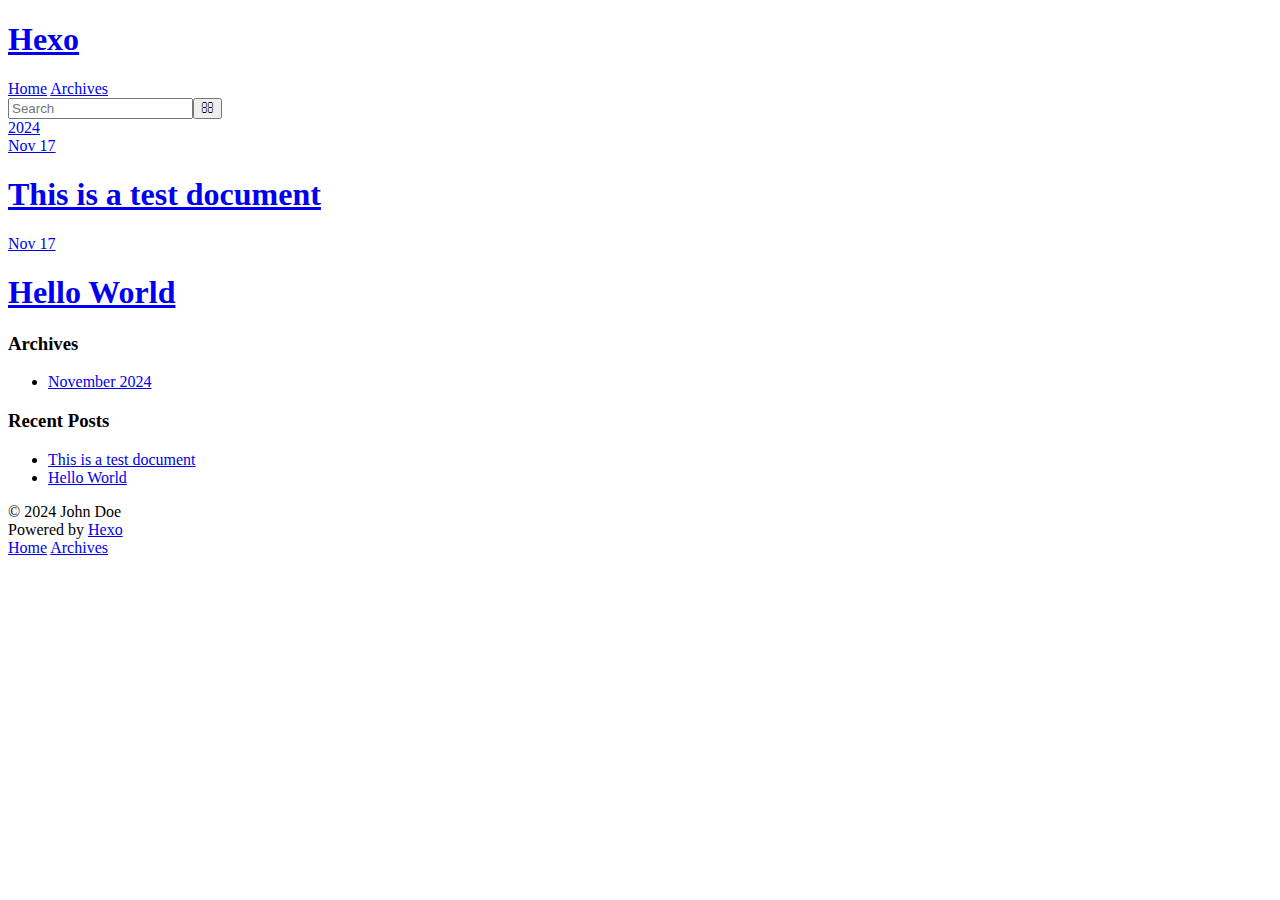
==== archives/index.html @ 06696c55 "Site updated: 2024-11-17 13:00:18" ====
<!DOCTYPE html>
<html>
<head>
  <meta charset="utf-8">
  
  
  <title>Archives | Hexo</title>
  <meta name="viewport" content="width=device-width, initial-scale=1, shrink-to-fit=no">
  <meta property="og:type" content="website">
<meta property="og:title" content="Hexo">
<meta property="og:url" content="https://wsyhkkl00.github.io/archives/index.html">
<meta property="og:site_name" content="Hexo">
<meta property="og:locale" content="en_US">
<meta property="article:author" content="John Doe">
<meta name="twitter:card" content="summary">
  
    <link rel="alternate" href="/atom.xml" title="Hexo" type="application/atom+xml">
  
  
    <link rel="shortcut icon" href="/favicon.png">
  
  
  
<link rel="stylesheet" href="/css/style.css">

  
    
<link rel="stylesheet" href="/fancybox/jquery.fancybox.min.css">

  
  
<meta name="generator" content="Hexo 7.3.0"></head>

<body>
  <div id="container">
    <div id="wrap">
      <header id="header">
  <div id="banner"></div>
  <div id="header-outer" class="outer">
    <div id="header-title" class="inner">
      <h1 id="logo-wrap">
        <a href="/" id="logo">Hexo</a>
      </h1>
      
    </div>
    <div id="header-inner" class="inner">
      <nav id="main-nav">
        <a id="main-nav-toggle" class="nav-icon"><span class="fa fa-bars"></span></a>
        
          <a class="main-nav-link" href="/">Home</a>
        
          <a class="main-nav-link" href="/archives">Archives</a>
        
      </nav>
      <nav id="sub-nav">
        
        
          <a class="nav-icon" href="/atom.xml" title="RSS Feed"><span class="fa fa-rss"></span></a>
        
        <a class="nav-icon nav-search-btn" title="Search"><span class="fa fa-search"></span></a>
      </nav>
      <div id="search-form-wrap">
        <form action="//google.com/search" method="get" accept-charset="UTF-8" class="search-form"><input type="search" name="q" class="search-form-input" placeholder="Search"><button type="submit" class="search-form-submit">&#xF002;</button><input type="hidden" name="sitesearch" value="https://Wsyhkkl00.github.io"></form>
      </div>
    </div>
  </div>
</header>

      <div class="outer">
        <section id="main">
  
  
    
    
      
      
      <section class="archives-wrap">
        <div class="archive-year-wrap">
          <a href="/archives/2024" class="archive-year">2024</a>
        </div>
        <div class="archives">
    
    <article class="archive-article archive-type-post">
  <div class="archive-article-inner">
    <header class="archive-article-header">
      <a href="/2024/11/17/This-is-a-test-document/" class="archive-article-date">
  <time class="dt-published" datetime="2024-11-17T04:58:12.000Z" itemprop="datePublished">Nov 17</time>
</a>
      
  
    <h1 itemprop="name">
      <a class="archive-article-title" href="/2024/11/17/This-is-a-test-document/">This is a test document</a>
    </h1>
  

    </header>
  </div>
</article>
  
    
    
    <article class="archive-article archive-type-post">
  <div class="archive-article-inner">
    <header class="archive-article-header">
      <a href="/2024/11/17/hello-world/" class="archive-article-date">
  <time class="dt-published" datetime="2024-11-16T16:50:48.300Z" itemprop="datePublished">Nov 17</time>
</a>
      
  
    <h1 itemprop="name">
      <a class="archive-article-title" href="/2024/11/17/hello-world/">Hello World</a>
    </h1>
  

    </header>
  </div>
</article>
  
  
    </div></section>
  


</section>
        
          <aside id="sidebar">
  
    

  
    

  
    
  
    
  <div class="widget-wrap">
    <h3 class="widget-title">Archives</h3>
    <div class="widget">
      <ul class="archive-list"><li class="archive-list-item"><a class="archive-list-link" href="/archives/2024/11/">November 2024</a></li></ul>
    </div>
  </div>


  
    
  <div class="widget-wrap">
    <h3 class="widget-title">Recent Posts</h3>
    <div class="widget">
      <ul>
        
          <li>
            <a href="/2024/11/17/This-is-a-test-document/">This is a test document</a>
          </li>
        
          <li>
            <a href="/2024/11/17/hello-world/">Hello World</a>
          </li>
        
      </ul>
    </div>
  </div>

  
</aside>
        
      </div>
      <footer id="footer">
  
  <div class="outer">
    <div id="footer-info" class="inner">
      
      &copy; 2024 John Doe<br>
      Powered by <a href="https://hexo.io/" target="_blank">Hexo</a>
    </div>
  </div>
</footer>

    </div>
    <nav id="mobile-nav">
  
    <a href="/" class="mobile-nav-link">Home</a>
  
    <a href="/archives" class="mobile-nav-link">Archives</a>
  
</nav>
    


<script src="/js/jquery-3.6.4.min.js"></script>



  
<script src="/fancybox/jquery.fancybox.min.js"></script>




<script src="/js/script.js"></script>





  </div>
</body>
</html>
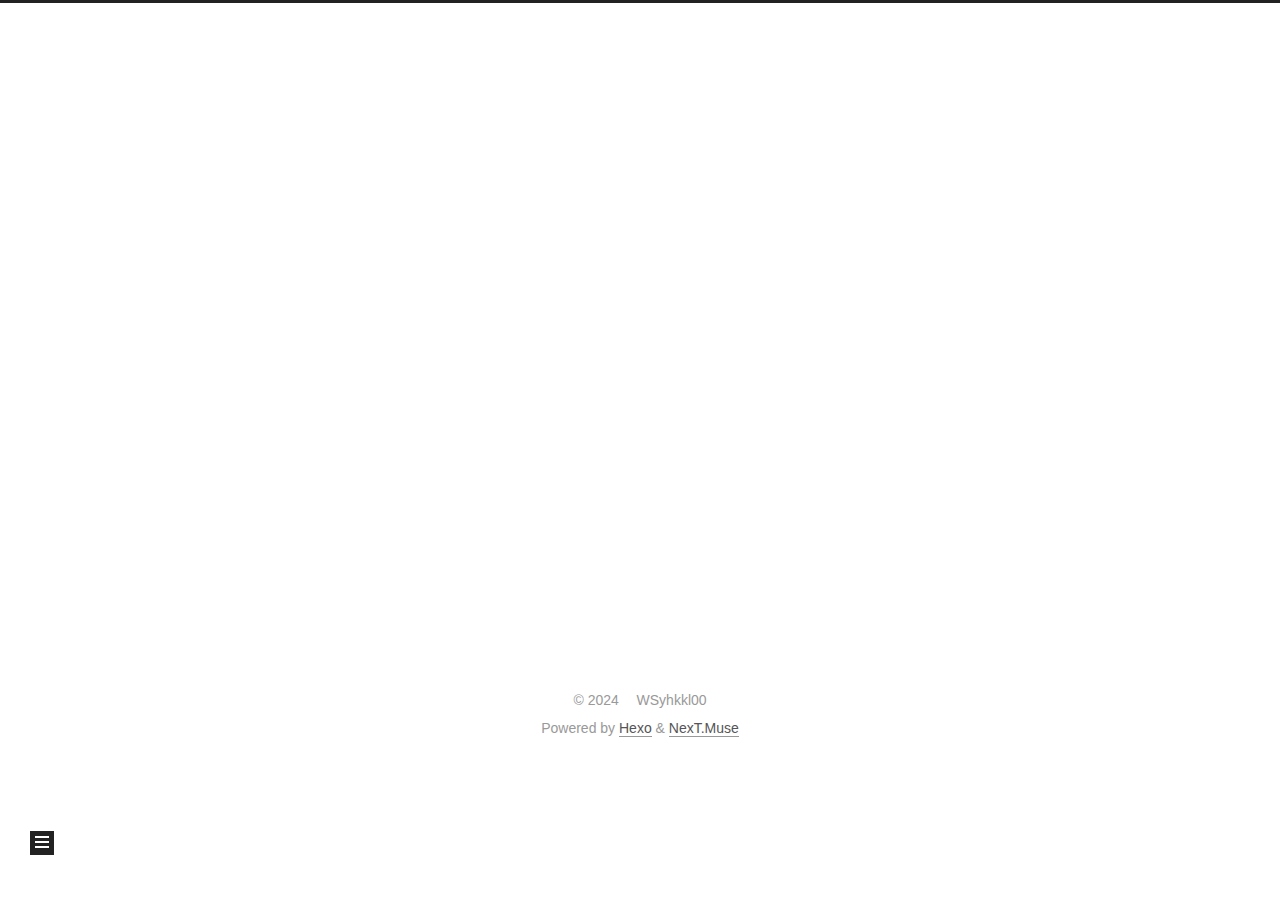
==== commit 8819ba99: "Site updated: 2024-11-17 13:47:41" ====
--- a/archives/index.html
+++ b/archives/index.html
@@ -1,208 +1,360 @@
 <!DOCTYPE html>
-<html>
+<html lang="en">
 <head>
-  <meta charset="utf-8">
-  
-  
-  <title>Archives | Hexo</title>
-  <meta name="viewport" content="width=device-width, initial-scale=1, shrink-to-fit=no">
+  <meta charset="UTF-8">
+<meta name="viewport" content="width=device-width, initial-scale=1, maximum-scale=2">
+<meta name="theme-color" content="#222">
+<meta name="generator" content="Hexo 7.3.0">
+  <link rel="apple-touch-icon" sizes="180x180" href="/images/apple-touch-icon-next.png">
+  <link rel="icon" type="image/png" sizes="32x32" href="/images/favicon-32x32-next.png">
+  <link rel="icon" type="image/png" sizes="16x16" href="/images/favicon-16x16-next.png">
+  <link rel="mask-icon" href="/images/logo.svg" color="#222">
+
+<link rel="stylesheet" href="/css/main.css">
+
+
+<link rel="stylesheet" href="/lib/font-awesome/css/all.min.css">
+
+<script id="hexo-configurations">
+    var NexT = window.NexT || {};
+    var CONFIG = {"hostname":"wsyhkkl00.github.io","root":"/","scheme":"Muse","version":"7.8.0","exturl":false,"sidebar":{"position":"left","display":"post","padding":18,"offset":12,"onmobile":false},"copycode":{"enable":false,"show_result":false,"style":null},"back2top":{"enable":true,"sidebar":false,"scrollpercent":false},"bookmark":{"enable":false,"color":"#222","save":"auto"},"fancybox":false,"mediumzoom":false,"lazyload":false,"pangu":false,"comments":{"style":"tabs","active":null,"storage":true,"lazyload":false,"nav":null},"algolia":{"hits":{"per_page":10},"labels":{"input_placeholder":"Search for Posts","hits_empty":"We didn't find any results for the search: ${query}","hits_stats":"${hits} results found in ${time} ms"}},"localsearch":{"enable":false,"trigger":"auto","top_n_per_article":1,"unescape":false,"preload":false},"motion":{"enable":true,"async":false,"transition":{"post_block":"fadeIn","post_header":"slideDownIn","post_body":"slideDownIn","coll_header":"slideLeftIn","sidebar":"slideUpIn"}}};
+  </script>
+
   <meta property="og:type" content="website">
 <meta property="og:title" content="Hexo">
 <meta property="og:url" content="https://wsyhkkl00.github.io/archives/index.html">
 <meta property="og:site_name" content="Hexo">
 <meta property="og:locale" content="en_US">
-<meta property="article:author" content="John Doe">
+<meta property="article:author" content="WSyhkkl00">
 <meta name="twitter:card" content="summary">
-  
-    <link rel="alternate" href="/atom.xml" title="Hexo" type="application/atom+xml">
-  
-  
-    <link rel="shortcut icon" href="/favicon.png">
-  
-  
-  
-<link rel="stylesheet" href="/css/style.css">
-
-  
+
+<link rel="canonical" href="https://wsyhkkl00.github.io/archives/">
+
+
+<script id="page-configurations">
+  // https://hexo.io/docs/variables.html
+  CONFIG.page = {
+    sidebar: "",
+    isHome : false,
+    isPost : false,
+    lang   : 'en'
+  };
+</script>
+
+  <title>Archive | Hexo</title>
+  
+
+
+
+
+
+
+  <noscript>
+  <style>
+  .use-motion .brand,
+  .use-motion .menu-item,
+  .sidebar-inner,
+  .use-motion .post-block,
+  .use-motion .pagination,
+  .use-motion .comments,
+  .use-motion .post-header,
+  .use-motion .post-body,
+  .use-motion .collection-header { opacity: initial; }
+
+  .use-motion .site-title,
+  .use-motion .site-subtitle {
+    opacity: initial;
+    top: initial;
+  }
+
+  .use-motion .logo-line-before i { left: initial; }
+  .use-motion .logo-line-after i { right: initial; }
+  </style>
+</noscript>
+
+</head>
+
+<body itemscope itemtype="http://schema.org/WebPage">
+  <div class="container use-motion">
+    <div class="headband"></div>
+
+    <header class="header" itemscope itemtype="http://schema.org/WPHeader">
+      <div class="header-inner"><div class="site-brand-container">
+  <div class="site-nav-toggle">
+    <div class="toggle" aria-label="Toggle navigation bar">
+      <span class="toggle-line toggle-line-first"></span>
+      <span class="toggle-line toggle-line-middle"></span>
+      <span class="toggle-line toggle-line-last"></span>
+    </div>
+  </div>
+
+  <div class="site-meta">
+
+    <a href="/" class="brand" rel="start">
+      <span class="logo-line-before"><i></i></span>
+      <h1 class="site-title">Hexo</h1>
+      <span class="logo-line-after"><i></i></span>
+    </a>
+  </div>
+
+  <div class="site-nav-right">
+    <div class="toggle popup-trigger">
+    </div>
+  </div>
+</div>
+
+
+
+
+<nav class="site-nav">
+  <ul id="menu" class="main-menu menu">
+        <li class="menu-item menu-item-home">
+
+    <a href="/" rel="section"><i class="home fa-fw"></i>Home</a>
+
+  </li>
+        <li class="menu-item menu-item-archives">
+
+    <a href="/archives/" rel="section"><i class="archive fa-fw"></i>Archives</a>
+
+  </li>
+  </ul>
+</nav>
+
+
+
+
+</div>
+    </header>
+
     
-<link rel="stylesheet" href="/fancybox/jquery.fancybox.min.css">
-
-  
-  
-<meta name="generator" content="Hexo 7.3.0"></head>
-
-<body>
-  <div id="container">
-    <div id="wrap">
-      <header id="header">
-  <div id="banner"></div>
-  <div id="header-outer" class="outer">
-    <div id="header-title" class="inner">
-      <h1 id="logo-wrap">
-        <a href="/" id="logo">Hexo</a>
-      </h1>
+  <div class="back-to-top">
+    <i class="fa fa-arrow-up"></i>
+    <span>0%</span>
+  </div>
+
+
+    <main class="main">
+      <div class="main-inner">
+        <div class="content-wrap">
+          
+
+          <div class="content archive">
+            
+
+  
+  
+  
+  <div class="post-block">
+    <div class="posts-collapse">
+      <div class="collection-title">
+        <span class="collection-header">Um..! 2 posts in total. Keep on posting.</span>
+      </div>
+
       
-    </div>
-    <div id="header-inner" class="inner">
-      <nav id="main-nav">
-        <a id="main-nav-toggle" class="nav-icon"><span class="fa fa-bars"></span></a>
+    <div class="collection-year">
+      <span class="collection-header">2024</span>
+    </div>
+
+  <article itemscope itemtype="http://schema.org/Article">
+    <header class="post-header">
+
+      <div class="post-meta">
+        <time itemprop="dateCreated"
+              datetime="2024-11-17T00:50:48+08:00"
+              content="2024-11-17">
+          11-17
+        </time>
+      </div>
+
+      <div class="post-title">
+          <a class="post-title-link" href="/2024/11/17/hello-world/" itemprop="url">
+            <span itemprop="name">Hello World</span>
+          </a>
+      </div>
+
+    </header>
+  </article>
+
+  <article itemscope itemtype="http://schema.org/Article">
+    <header class="post-header">
+
+      <div class="post-meta">
+        <time itemprop="dateCreated"
+              datetime="2024-11-17T00:00:00+08:00"
+              content="2024-11-17">
+          11-17
+        </time>
+      </div>
+
+      <div class="post-title">
+          <a class="post-title-link" href="/2024/11/17/This-is-a-test-document/" itemprop="url">
+            <span itemprop="name">������SYH�Ĳ���</span>
+          </a>
+      </div>
+
+    </header>
+  </article>
+
+
+    </div>
+  </div>
+  
+  
+  
+
+  
+
+
+
+          </div>
+          
+
+<script>
+  window.addEventListener('tabs:register', () => {
+    let { activeClass } = CONFIG.comments;
+    if (CONFIG.comments.storage) {
+      activeClass = localStorage.getItem('comments_active') || activeClass;
+    }
+    if (activeClass) {
+      let activeTab = document.querySelector(`a[href="#comment-${activeClass}"]`);
+      if (activeTab) {
+        activeTab.click();
+      }
+    }
+  });
+  if (CONFIG.comments.storage) {
+    window.addEventListener('tabs:click', event => {
+      if (!event.target.matches('.tabs-comment .tab-content .tab-pane')) return;
+      let commentClass = event.target.classList[1];
+      localStorage.setItem('comments_active', commentClass);
+    });
+  }
+</script>
+
+        </div>
+          
+  
+  <div class="toggle sidebar-toggle">
+    <span class="toggle-line toggle-line-first"></span>
+    <span class="toggle-line toggle-line-middle"></span>
+    <span class="toggle-line toggle-line-last"></span>
+  </div>
+
+  <aside class="sidebar">
+    <div class="sidebar-inner">
+
+      <ul class="sidebar-nav motion-element">
+        <li class="sidebar-nav-toc">
+          Table of Contents
+        </li>
+        <li class="sidebar-nav-overview">
+          Overview
+        </li>
+      </ul>
+
+      <!--noindex-->
+      <div class="post-toc-wrap sidebar-panel">
+      </div>
+      <!--/noindex-->
+
+      <div class="site-overview-wrap sidebar-panel">
+        <div class="site-author motion-element" itemprop="author" itemscope itemtype="http://schema.org/Person">
+  <p class="site-author-name" itemprop="name">WSyhkkl00</p>
+  <div class="site-description" itemprop="description"></div>
+</div>
+<div class="site-state-wrap motion-element">
+  <nav class="site-state">
+      <div class="site-state-item site-state-posts">
+          <a href="/archives/">
         
-          <a class="main-nav-link" href="/">Home</a>
+          <span class="site-state-item-count">2</span>
+          <span class="site-state-item-name">posts</span>
+        </a>
+      </div>
+  </nav>
+</div>
+
+
+
+      </div>
+
+    </div>
+  </aside>
+  <div id="sidebar-dimmer"></div>
+
+
+      </div>
+    </main>
+
+    <footer class="footer">
+      <div class="footer-inner">
         
-          <a class="main-nav-link" href="/archives">Archives</a>
+
         
-      </nav>
-      <nav id="sub-nav">
+
+<div class="copyright">
+  
+  &copy; 
+  <span itemprop="copyrightYear">2024</span>
+  <span class="with-love">
+    <i class="fa fa-heart"></i>
+  </span>
+  <span class="author" itemprop="copyrightHolder">WSyhkkl00</span>
+</div>
+  <div class="powered-by">Powered by <a href="https://hexo.io/" class="theme-link" rel="noopener" target="_blank">Hexo</a> & <a href="https://muse.theme-next.org/" class="theme-link" rel="noopener" target="_blank">NexT.Muse</a>
+  </div>
+
         
-        
-          <a class="nav-icon" href="/atom.xml" title="RSS Feed"><span class="fa fa-rss"></span></a>
-        
-        <a class="nav-icon nav-search-btn" title="Search"><span class="fa fa-search"></span></a>
-      </nav>
-      <div id="search-form-wrap">
-        <form action="//google.com/search" method="get" accept-charset="UTF-8" class="search-form"><input type="search" name="q" class="search-form-input" placeholder="Search"><button type="submit" class="search-form-submit">&#xF002;</button><input type="hidden" name="sitesearch" value="https://Wsyhkkl00.github.io"></form>
-      </div>
-    </div>
-  </div>
-</header>
-
-      <div class="outer">
-        <section id="main">
-  
-  
-    
-    
-      
-      
-      <section class="archives-wrap">
-        <div class="archive-year-wrap">
-          <a href="/archives/2024" class="archive-year">2024</a>
-        </div>
-        <div class="archives">
-    
-    <article class="archive-article archive-type-post">
-  <div class="archive-article-inner">
-    <header class="archive-article-header">
-      <a href="/2024/11/17/This-is-a-test-document/" class="archive-article-date">
-  <time class="dt-published" datetime="2024-11-17T04:58:12.000Z" itemprop="datePublished">Nov 17</time>
-</a>
-      
-  
-    <h1 itemprop="name">
-      <a class="archive-article-title" href="/2024/11/17/This-is-a-test-document/">This is a test document</a>
-    </h1>
-  
-
-    </header>
-  </div>
-</article>
-  
-    
-    
-    <article class="archive-article archive-type-post">
-  <div class="archive-article-inner">
-    <header class="archive-article-header">
-      <a href="/2024/11/17/hello-world/" class="archive-article-date">
-  <time class="dt-published" datetime="2024-11-16T16:50:48.300Z" itemprop="datePublished">Nov 17</time>
-</a>
-      
-  
-    <h1 itemprop="name">
-      <a class="archive-article-title" href="/2024/11/17/hello-world/">Hello World</a>
-    </h1>
-  
-
-    </header>
-  </div>
-</article>
-  
-  
-    </div></section>
-  
-
-
-</section>
-        
-          <aside id="sidebar">
-  
-    
-
-  
-    
-
-  
-    
-  
-    
-  <div class="widget-wrap">
-    <h3 class="widget-title">Archives</h3>
-    <div class="widget">
-      <ul class="archive-list"><li class="archive-list-item"><a class="archive-list-link" href="/archives/2024/11/">November 2024</a></li></ul>
-    </div>
-  </div>
-
-
-  
-    
-  <div class="widget-wrap">
-    <h3 class="widget-title">Recent Posts</h3>
-    <div class="widget">
-      <ul>
-        
-          <li>
-            <a href="/2024/11/17/This-is-a-test-document/">This is a test document</a>
-          </li>
-        
-          <li>
-            <a href="/2024/11/17/hello-world/">Hello World</a>
-          </li>
-        
-      </ul>
-    </div>
-  </div>
-
-  
-</aside>
-        
-      </div>
-      <footer id="footer">
-  
-  <div class="outer">
-    <div id="footer-info" class="inner">
-      
-      &copy; 2024 John Doe<br>
-      Powered by <a href="https://hexo.io/" target="_blank">Hexo</a>
-    </div>
-  </div>
-</footer>
-
-    </div>
-    <nav id="mobile-nav">
-  
-    <a href="/" class="mobile-nav-link">Home</a>
-  
-    <a href="/archives" class="mobile-nav-link">Archives</a>
-  
-</nav>
-    
-
-
-<script src="/js/jquery-3.6.4.min.js"></script>
-
-
-
-  
-<script src="/fancybox/jquery.fancybox.min.js"></script>
-
-
-
-
-<script src="/js/script.js"></script>
-
-
-
-
-
-  </div>
+
+
+
+
+
+
+
+
+      </div>
+    </footer>
+  </div>
+
+  
+  <script src="/lib/anime.min.js"></script>
+  <script src="/lib/velocity/velocity.min.js"></script>
+  <script src="/lib/velocity/velocity.ui.min.js"></script>
+
+<script src="/js/utils.js"></script>
+
+<script src="/js/motion.js"></script>
+
+
+<script src="/js/schemes/muse.js"></script>
+
+
+<script src="/js/next-boot.js"></script>
+
+
+
+
+  
+
+
+
+
+
+
+
+
+
+
+
+
+
+
+
+  
+
+  
+
 </body>
-</html>+</html>
--- a/css/main.css
+++ b/css/main.css
@@ -0,0 +1,2291 @@
+:root {
+  --body-bg-color: #fff;
+  --content-bg-color: #fff;
+  --card-bg-color: #f5f5f5;
+  --text-color: #555;
+  --blockquote-color: #666;
+  --link-color: #555;
+  --link-hover-color: #222;
+  --brand-color: #fff;
+  --brand-hover-color: #fff;
+  --table-row-odd-bg-color: #f9f9f9;
+  --table-row-hover-bg-color: #f5f5f5;
+  --menu-item-bg-color: #f5f5f5;
+  --btn-default-bg: #222;
+  --btn-default-color: #fff;
+  --btn-default-border-color: #222;
+  --btn-default-hover-bg: #fff;
+  --btn-default-hover-color: #222;
+  --btn-default-hover-border-color: #222;
+}
+html {
+  line-height: 1.15; /* 1 */
+  -webkit-text-size-adjust: 100%; /* 2 */
+}
+body {
+  margin: 0;
+}
+main {
+  display: block;
+}
+h1 {
+  font-size: 2em;
+  margin: 0.67em 0;
+}
+hr {
+  box-sizing: content-box; /* 1 */
+  height: 0; /* 1 */
+  overflow: visible; /* 2 */
+}
+pre {
+  font-family: monospace, monospace; /* 1 */
+  font-size: 1em; /* 2 */
+}
+a {
+  background: transparent;
+}
+abbr[title] {
+  border-bottom: none; /* 1 */
+  text-decoration: underline; /* 2 */
+  text-decoration: underline dotted; /* 2 */
+}
+b,
+strong {
+  font-weight: bolder;
+}
+code,
+kbd,
+samp {
+  font-family: monospace, monospace; /* 1 */
+  font-size: 1em; /* 2 */
+}
+small {
+  font-size: 80%;
+}
+sub,
+sup {
+  font-size: 75%;
+  line-height: 0;
+  position: relative;
+  vertical-align: baseline;
+}
+sub {
+  bottom: -0.25em;
+}
+sup {
+  top: -0.5em;
+}
+img {
+  border-style: none;
+}
+button,
+input,
+optgroup,
+select,
+textarea {
+  font-family: inherit; /* 1 */
+  font-size: 100%; /* 1 */
+  line-height: 1.15; /* 1 */
+  margin: 0; /* 2 */
+}
+button,
+input {
+/* 1 */
+  overflow: visible;
+}
+button,
+select {
+/* 1 */
+  text-transform: none;
+}
+button,
+[type='button'],
+[type='reset'],
+[type='submit'] {
+  -webkit-appearance: button;
+}
+button::-moz-focus-inner,
+[type='button']::-moz-focus-inner,
+[type='reset']::-moz-focus-inner,
+[type='submit']::-moz-focus-inner {
+  border-style: none;
+  padding: 0;
+}
+button:-moz-focusring,
+[type='button']:-moz-focusring,
+[type='reset']:-moz-focusring,
+[type='submit']:-moz-focusring {
+  outline: 1px dotted ButtonText;
+}
+fieldset {
+  padding: 0.35em 0.75em 0.625em;
+}
+legend {
+  box-sizing: border-box; /* 1 */
+  color: inherit; /* 2 */
+  display: table; /* 1 */
+  max-width: 100%; /* 1 */
+  padding: 0; /* 3 */
+  white-space: normal; /* 1 */
+}
+progress {
+  vertical-align: baseline;
+}
+textarea {
+  overflow: auto;
+}
+[type='checkbox'],
+[type='radio'] {
+  box-sizing: border-box; /* 1 */
+  padding: 0; /* 2 */
+}
+[type='number']::-webkit-inner-spin-button,
+[type='number']::-webkit-outer-spin-button {
+  height: auto;
+}
+[type='search'] {
+  outline-offset: -2px; /* 2 */
+  -webkit-appearance: textfield; /* 1 */
+}
+[type='search']::-webkit-search-decoration {
+  -webkit-appearance: none;
+}
+::-webkit-file-upload-button {
+  font: inherit; /* 2 */
+  -webkit-appearance: button; /* 1 */
+}
+details {
+  display: block;
+}
+summary {
+  display: list-item;
+}
+template {
+  display: none;
+}
+[hidden] {
+  display: none;
+}
+::selection {
+  background: #262a30;
+  color: #eee;
+}
+html,
+body {
+  height: 100%;
+}
+body {
+  background: var(--body-bg-color);
+  color: var(--text-color);
+  font-family: 'Lato', "PingFang SC", "Microsoft YaHei", sans-serif;
+  font-size: 1em;
+  line-height: 2;
+}
+@media (max-width: 991px) {
+  body {
+    padding-left: 0 !important;
+    padding-right: 0 !important;
+  }
+}
+h1,
+h2,
+h3,
+h4,
+h5,
+h6 {
+  font-family: 'Lato', "PingFang SC", "Microsoft YaHei", sans-serif;
+  font-weight: bold;
+  line-height: 1.5;
+  margin: 20px 0 15px;
+}
+h1 {
+  font-size: 1.5em;
+}
+h2 {
+  font-size: 1.375em;
+}
+h3 {
+  font-size: 1.25em;
+}
+h4 {
+  font-size: 1.125em;
+}
+h5 {
+  font-size: 1em;
+}
+h6 {
+  font-size: 0.875em;
+}
+p {
+  margin: 0 0 20px 0;
+}
+a,
+span.exturl {
+  border-bottom: 1px solid #999;
+  color: var(--link-color);
+  outline: 0;
+  text-decoration: none;
+  overflow-wrap: break-word;
+  word-wrap: break-word;
+  cursor: pointer;
+}
+a:hover,
+span.exturl:hover {
+  border-bottom-color: var(--link-hover-color);
+  color: var(--link-hover-color);
+}
+iframe,
+img,
+video {
+  display: block;
+  margin-left: auto;
+  margin-right: auto;
+  max-width: 100%;
+}
+hr {
+  background-image: repeating-linear-gradient(-45deg, #ddd, #ddd 4px, transparent 4px, transparent 8px);
+  border: 0;
+  height: 3px;
+  margin: 40px 0;
+}
+blockquote {
+  border-left: 4px solid #ddd;
+  color: var(--blockquote-color);
+  margin: 0;
+  padding: 0 15px;
+}
+blockquote cite::before {
+  content: '-';
+  padding: 0 5px;
+}
+dt {
+  font-weight: bold;
+}
+dd {
+  margin: 0;
+  padding: 0;
+}
+kbd {
+  background-color: #f5f5f5;
+  background-image: linear-gradient(#eee, #fff, #eee);
+  border: 1px solid #ccc;
+  border-radius: 0.2em;
+  box-shadow: 0.1em 0.1em 0.2em rgba(0,0,0,0.1);
+  color: #555;
+  font-family: inherit;
+  padding: 0.1em 0.3em;
+  white-space: nowrap;
+}
+.table-container {
+  overflow: auto;
+}
+table {
+  border-collapse: collapse;
+  border-spacing: 0;
+  font-size: 0.875em;
+  margin: 0 0 20px 0;
+  width: 100%;
+}
+tbody tr:nth-of-type(odd) {
+  background: var(--table-row-odd-bg-color);
+}
+tbody tr:hover {
+  background: var(--table-row-hover-bg-color);
+}
+caption,
+th,
+td {
+  font-weight: normal;
+  padding: 8px;
+  vertical-align: middle;
+}
+th,
+td {
+  border: 1px solid #ddd;
+  border-bottom: 3px solid #ddd;
+}
+th {
+  font-weight: 700;
+  padding-bottom: 10px;
+}
+td {
+  border-bottom-width: 1px;
+}
+.btn {
+  background: var(--btn-default-bg);
+  border: 2px solid var(--btn-default-border-color);
+  border-radius: 0;
+  color: var(--btn-default-color);
+  display: inline-block;
+  font-size: 0.875em;
+  line-height: 2;
+  padding: 0 20px;
+  text-decoration: none;
+  transition-property: background-color;
+  transition-delay: 0s;
+  transition-duration: 0.2s;
+  transition-timing-function: ease-in-out;
+}
+.btn:hover {
+  background: var(--btn-default-hover-bg);
+  border-color: var(--btn-default-hover-border-color);
+  color: var(--btn-default-hover-color);
+}
+.btn + .btn {
+  margin: 0 0 8px 8px;
+}
+.btn .fa-fw {
+  text-align: left;
+  width: 1.285714285714286em;
+}
+.toggle {
+  line-height: 0;
+}
+.toggle .toggle-line {
+  background: #fff;
+  display: inline-block;
+  height: 2px;
+  left: 0;
+  position: relative;
+  top: 0;
+  transition: all 0.4s;
+  vertical-align: top;
+  width: 100%;
+}
+.toggle .toggle-line:not(:first-child) {
+  margin-top: 3px;
+}
+.toggle.toggle-arrow .toggle-line-first {
+  left: 50%;
+  top: 2px;
+  transform: rotate(45deg);
+  width: 50%;
+}
+.toggle.toggle-arrow .toggle-line-middle {
+  left: 2px;
+  width: 90%;
+}
+.toggle.toggle-arrow .toggle-line-last {
+  left: 50%;
+  top: -2px;
+  transform: rotate(-45deg);
+  width: 50%;
+}
+.toggle.toggle-close .toggle-line-first {
+  transform: rotate(-45deg);
+  top: 5px;
+}
+.toggle.toggle-close .toggle-line-middle {
+  opacity: 0;
+}
+.toggle.toggle-close .toggle-line-last {
+  transform: rotate(45deg);
+  top: -5px;
+}
+.highlight,
+pre {
+  background: #f7f7f7;
+  color: #4d4d4c;
+  line-height: 1.6;
+  margin: 0 auto 20px;
+}
+pre,
+code {
+  font-family: consolas, Menlo, monospace, "PingFang SC", "Microsoft YaHei";
+}
+code {
+  background: #eee;
+  border-radius: 3px;
+  color: #555;
+  padding: 2px 4px;
+  overflow-wrap: break-word;
+  word-wrap: break-word;
+}
+.highlight *::selection {
+  background: #d6d6d6;
+}
+.highlight pre {
+  border: 0;
+  margin: 0;
+  padding: 10px 0;
+}
+.highlight table {
+  border: 0;
+  margin: 0;
+  width: auto;
+}
+.highlight td {
+  border: 0;
+  padding: 0;
+}
+.highlight figcaption {
+  background: #eff2f3;
+  color: #4d4d4c;
+  display: flex;
+  font-size: 0.875em;
+  justify-content: space-between;
+  line-height: 1.2;
+  padding: 0.5em;
+}
+.highlight figcaption a {
+  color: #4d4d4c;
+}
+.highlight figcaption a:hover {
+  border-bottom-color: #4d4d4c;
+}
+.highlight .gutter {
+  -moz-user-select: none;
+  -ms-user-select: none;
+  -webkit-user-select: none;
+  user-select: none;
+}
+.highlight .gutter pre {
+  background: #eff2f3;
+  color: #869194;
+  padding-left: 10px;
+  padding-right: 10px;
+  text-align: right;
+}
+.highlight .code pre {
+  background: #f7f7f7;
+  padding-left: 10px;
+  width: 100%;
+}
+.gist table {
+  width: auto;
+}
+.gist table td {
+  border: 0;
+}
+pre {
+  overflow: auto;
+  padding: 10px;
+}
+pre code {
+  background: none;
+  color: #4d4d4c;
+  font-size: 0.875em;
+  padding: 0;
+  text-shadow: none;
+}
+pre .deletion {
+  background: #fdd;
+}
+pre .addition {
+  background: #dfd;
+}
+pre .meta {
+  color: #eab700;
+  -moz-user-select: none;
+  -ms-user-select: none;
+  -webkit-user-select: none;
+  user-select: none;
+}
+pre .comment {
+  color: #8e908c;
+}
+pre .variable,
+pre .attribute,
+pre .tag,
+pre .name,
+pre .regexp,
+pre .ruby .constant,
+pre .xml .tag .title,
+pre .xml .pi,
+pre .xml .doctype,
+pre .html .doctype,
+pre .css .id,
+pre .css .class,
+pre .css .pseudo {
+  color: #c82829;
+}
+pre .number,
+pre .preprocessor,
+pre .built_in,
+pre .builtin-name,
+pre .literal,
+pre .params,
+pre .constant,
+pre .command {
+  color: #f5871f;
+}
+pre .ruby .class .title,
+pre .css .rules .attribute,
+pre .string,
+pre .symbol,
+pre .value,
+pre .inheritance,
+pre .header,
+pre .ruby .symbol,
+pre .xml .cdata,
+pre .special,
+pre .formula {
+  color: #718c00;
+}
+pre .title,
+pre .css .hexcolor {
+  color: #3e999f;
+}
+pre .function,
+pre .python .decorator,
+pre .python .title,
+pre .ruby .function .title,
+pre .ruby .title .keyword,
+pre .perl .sub,
+pre .javascript .title,
+pre .coffeescript .title {
+  color: #4271ae;
+}
+pre .keyword,
+pre .javascript .function {
+  color: #8959a8;
+}
+.blockquote-center {
+  border-left: none;
+  margin: 40px 0;
+  padding: 0;
+  position: relative;
+  text-align: center;
+}
+.blockquote-center .fa {
+  display: block;
+  opacity: 0.6;
+  position: absolute;
+  width: 100%;
+}
+.blockquote-center .fa-quote-left {
+  border-top: 1px solid #ccc;
+  text-align: left;
+  top: -20px;
+}
+.blockquote-center .fa-quote-right {
+  border-bottom: 1px solid #ccc;
+  text-align: right;
+  bottom: -20px;
+}
+.blockquote-center p,
+.blockquote-center div {
+  text-align: center;
+}
+.post-body .group-picture img {
+  margin: 0 auto;
+  padding: 0 3px;
+}
+.group-picture-row {
+  margin-bottom: 6px;
+  overflow: hidden;
+}
+.group-picture-column {
+  float: left;
+  margin-bottom: 10px;
+}
+.post-body .label {
+  color: #555;
+  display: inline;
+  padding: 0 2px;
+}
+.post-body .label.default {
+  background: #f0f0f0;
+}
+.post-body .label.primary {
+  background: #efe6f7;
+}
+.post-body .label.info {
+  background: #e5f2f8;
+}
+.post-body .label.success {
+  background: #e7f4e9;
+}
+.post-body .label.warning {
+  background: #fcf6e1;
+}
+.post-body .label.danger {
+  background: #fae8eb;
+}
+.post-body .tabs {
+  margin-bottom: 20px;
+}
+.post-body .tabs,
+.tabs-comment {
+  display: block;
+  padding-top: 10px;
+  position: relative;
+}
+.post-body .tabs ul.nav-tabs,
+.tabs-comment ul.nav-tabs {
+  display: flex;
+  flex-wrap: wrap;
+  margin: 0;
+  margin-bottom: -1px;
+  padding: 0;
+}
+@media (max-width: 413px) {
+  .post-body .tabs ul.nav-tabs,
+  .tabs-comment ul.nav-tabs {
+    display: block;
+    margin-bottom: 5px;
+  }
+}
+.post-body .tabs ul.nav-tabs li.tab,
+.tabs-comment ul.nav-tabs li.tab {
+  border-bottom: 1px solid #ddd;
+  border-left: 1px solid transparent;
+  border-right: 1px solid transparent;
+  border-top: 3px solid transparent;
+  flex-grow: 1;
+  list-style-type: none;
+  border-radius: 0 0 0 0;
+}
+@media (max-width: 413px) {
+  .post-body .tabs ul.nav-tabs li.tab,
+  .tabs-comment ul.nav-tabs li.tab {
+    border-bottom: 1px solid transparent;
+    border-left: 3px solid transparent;
+    border-right: 1px solid transparent;
+    border-top: 1px solid transparent;
+  }
+}
+@media (max-width: 413px) {
+  .post-body .tabs ul.nav-tabs li.tab,
+  .tabs-comment ul.nav-tabs li.tab {
+    border-radius: 0;
+  }
+}
+.post-body .tabs ul.nav-tabs li.tab a,
+.tabs-comment ul.nav-tabs li.tab a {
+  border-bottom: initial;
+  display: block;
+  line-height: 1.8;
+  outline: 0;
+  padding: 0.25em 0.75em;
+  text-align: center;
+  transition-delay: 0s;
+  transition-duration: 0.2s;
+  transition-timing-function: ease-out;
+}
+.post-body .tabs ul.nav-tabs li.tab a i,
+.tabs-comment ul.nav-tabs li.tab a i {
+  width: 1.285714285714286em;
+}
+.post-body .tabs ul.nav-tabs li.tab.active,
+.tabs-comment ul.nav-tabs li.tab.active {
+  border-bottom: 1px solid transparent;
+  border-left: 1px solid #ddd;
+  border-right: 1px solid #ddd;
+  border-top: 3px solid #fc6423;
+}
+@media (max-width: 413px) {
+  .post-body .tabs ul.nav-tabs li.tab.active,
+  .tabs-comment ul.nav-tabs li.tab.active {
+    border-bottom: 1px solid #ddd;
+    border-left: 3px solid #fc6423;
+    border-right: 1px solid #ddd;
+    border-top: 1px solid #ddd;
+  }
+}
+.post-body .tabs ul.nav-tabs li.tab.active a,
+.tabs-comment ul.nav-tabs li.tab.active a {
+  color: var(--link-color);
+  cursor: default;
+}
+.post-body .tabs .tab-content .tab-pane,
+.tabs-comment .tab-content .tab-pane {
+  border: 1px solid #ddd;
+  border-top: 0;
+  padding: 20px 20px 0 20px;
+  border-radius: 0;
+}
+.post-body .tabs .tab-content .tab-pane:not(.active),
+.tabs-comment .tab-content .tab-pane:not(.active) {
+  display: none;
+}
+.post-body .tabs .tab-content .tab-pane.active,
+.tabs-comment .tab-content .tab-pane.active {
+  display: block;
+}
+.post-body .tabs .tab-content .tab-pane.active:nth-of-type(1),
+.tabs-comment .tab-content .tab-pane.active:nth-of-type(1) {
+  border-radius: 0 0 0 0;
+}
+@media (max-width: 413px) {
+  .post-body .tabs .tab-content .tab-pane.active:nth-of-type(1),
+  .tabs-comment .tab-content .tab-pane.active:nth-of-type(1) {
+    border-radius: 0;
+  }
+}
+.post-body .note {
+  border-radius: 3px;
+  margin-bottom: 20px;
+  padding: 1em;
+  position: relative;
+  border: 1px solid #eee;
+  border-left-width: 5px;
+}
+.post-body .note h2,
+.post-body .note h3,
+.post-body .note h4,
+.post-body .note h5,
+.post-body .note h6 {
+  margin-top: 0;
+  border-bottom: initial;
+  margin-bottom: 0;
+  padding-top: 0;
+}
+.post-body .note p:first-child,
+.post-body .note ul:first-child,
+.post-body .note ol:first-child,
+.post-body .note table:first-child,
+.post-body .note pre:first-child,
+.post-body .note blockquote:first-child,
+.post-body .note img:first-child {
+  margin-top: 0;
+}
+.post-body .note p:last-child,
+.post-body .note ul:last-child,
+.post-body .note ol:last-child,
+.post-body .note table:last-child,
+.post-body .note pre:last-child,
+.post-body .note blockquote:last-child,
+.post-body .note img:last-child {
+  margin-bottom: 0;
+}
+.post-body .note.default {
+  border-left-color: #777;
+}
+.post-body .note.default h2,
+.post-body .note.default h3,
+.post-body .note.default h4,
+.post-body .note.default h5,
+.post-body .note.default h6 {
+  color: #777;
+}
+.post-body .note.primary {
+  border-left-color: #6f42c1;
+}
+.post-body .note.primary h2,
+.post-body .note.primary h3,
+.post-body .note.primary h4,
+.post-body .note.primary h5,
+.post-body .note.primary h6 {
+  color: #6f42c1;
+}
+.post-body .note.info {
+  border-left-color: #428bca;
+}
+.post-body .note.info h2,
+.post-body .note.info h3,
+.post-body .note.info h4,
+.post-body .note.info h5,
+.post-body .note.info h6 {
+  color: #428bca;
+}
+.post-body .note.success {
+  border-left-color: #5cb85c;
+}
+.post-body .note.success h2,
+.post-body .note.success h3,
+.post-body .note.success h4,
+.post-body .note.success h5,
+.post-body .note.success h6 {
+  color: #5cb85c;
+}
+.post-body .note.warning {
+  border-left-color: #f0ad4e;
+}
+.post-body .note.warning h2,
+.post-body .note.warning h3,
+.post-body .note.warning h4,
+.post-body .note.warning h5,
+.post-body .note.warning h6 {
+  color: #f0ad4e;
+}
+.post-body .note.danger {
+  border-left-color: #d9534f;
+}
+.post-body .note.danger h2,
+.post-body .note.danger h3,
+.post-body .note.danger h4,
+.post-body .note.danger h5,
+.post-body .note.danger h6 {
+  color: #d9534f;
+}
+.pagination .prev,
+.pagination .next,
+.pagination .page-number,
+.pagination .space {
+  display: inline-block;
+  margin: 0 10px;
+  padding: 0 11px;
+  position: relative;
+  top: -1px;
+}
+@media (max-width: 767px) {
+  .pagination .prev,
+  .pagination .next,
+  .pagination .page-number,
+  .pagination .space {
+    margin: 0 5px;
+  }
+}
+.pagination {
+  border-top: 1px solid #eee;
+  margin: 120px 0 0;
+  text-align: center;
+}
+.pagination .prev,
+.pagination .next,
+.pagination .page-number {
+  border-bottom: 0;
+  border-top: 1px solid #eee;
+  transition-property: border-color;
+  transition-delay: 0s;
+  transition-duration: 0.2s;
+  transition-timing-function: ease-in-out;
+}
+.pagination .prev:hover,
+.pagination .next:hover,
+.pagination .page-number:hover {
+  border-top-color: #222;
+}
+.pagination .space {
+  margin: 0;
+  padding: 0;
+}
+.pagination .prev {
+  margin-left: 0;
+}
+.pagination .next {
+  margin-right: 0;
+}
+.pagination .page-number.current {
+  background: #ccc;
+  border-top-color: #ccc;
+  color: #fff;
+}
+@media (max-width: 767px) {
+  .pagination {
+    border-top: none;
+  }
+  .pagination .prev,
+  .pagination .next,
+  .pagination .page-number {
+    border-bottom: 1px solid #eee;
+    border-top: 0;
+    margin-bottom: 10px;
+    padding: 0 10px;
+  }
+  .pagination .prev:hover,
+  .pagination .next:hover,
+  .pagination .page-number:hover {
+    border-bottom-color: #222;
+  }
+}
+.comments {
+  margin-top: 60px;
+  overflow: hidden;
+}
+.comment-button-group {
+  display: flex;
+  flex-wrap: wrap-reverse;
+  justify-content: center;
+  margin: 1em 0;
+}
+.comment-button-group .comment-button {
+  margin: 0.1em 0.2em;
+}
+.comment-button-group .comment-button.active {
+  background: var(--btn-default-hover-bg);
+  border-color: var(--btn-default-hover-border-color);
+  color: var(--btn-default-hover-color);
+}
+.comment-position {
+  display: none;
+}
+.comment-position.active {
+  display: block;
+}
+.tabs-comment {
+  background: var(--content-bg-color);
+  margin-top: 4em;
+  padding-top: 0;
+}
+.tabs-comment .comments {
+  border: 0;
+  box-shadow: none;
+  margin-top: 0;
+  padding-top: 0;
+}
+.container {
+  min-height: 100%;
+  position: relative;
+}
+.main-inner {
+  margin: 0 auto;
+  width: 700px;
+}
+@media (min-width: 1200px) {
+  .main-inner {
+    width: 800px;
+  }
+}
+@media (min-width: 1600px) {
+  .main-inner {
+    width: 900px;
+  }
+}
+@media (max-width: 767px) {
+  .content-wrap {
+    padding: 0 20px;
+  }
+}
+.header {
+  background: transparent;
+}
+.header-inner {
+  margin: 0 auto;
+  width: 700px;
+}
+@media (min-width: 1200px) {
+  .header-inner {
+    width: 800px;
+  }
+}
+@media (min-width: 1600px) {
+  .header-inner {
+    width: 900px;
+  }
+}
+.site-brand-container {
+  display: flex;
+  flex-shrink: 0;
+  padding: 0 10px;
+}
+.headband {
+  background: #222;
+  height: 3px;
+}
+.site-meta {
+  flex-grow: 1;
+  text-align: center;
+}
+@media (max-width: 767px) {
+  .site-meta {
+    text-align: center;
+  }
+}
+.brand {
+  border-bottom: none;
+  color: var(--brand-color);
+  display: inline-block;
+  line-height: 1.375em;
+  padding: 0 40px;
+  position: relative;
+}
+.brand:hover {
+  color: var(--brand-hover-color);
+}
+.site-title {
+  font-family: 'Lato', "PingFang SC", "Microsoft YaHei", sans-serif;
+  font-size: 1.375em;
+  font-weight: normal;
+  margin: 0;
+}
+.site-subtitle {
+  color: #999;
+  font-size: 0.8125em;
+  margin: 10px 0;
+}
+.use-motion .brand {
+  opacity: 0;
+}
+.use-motion .site-title,
+.use-motion .site-subtitle,
+.use-motion .custom-logo-image {
+  opacity: 0;
+  position: relative;
+  top: -10px;
+}
+.site-nav-toggle,
+.site-nav-right {
+  display: none;
+}
+@media (max-width: 767px) {
+  .site-nav-toggle,
+  .site-nav-right {
+    display: flex;
+    flex-direction: column;
+    justify-content: center;
+  }
+}
+.site-nav-toggle .toggle,
+.site-nav-right .toggle {
+  color: var(--text-color);
+  padding: 10px;
+  width: 22px;
+}
+.site-nav-toggle .toggle .toggle-line,
+.site-nav-right .toggle .toggle-line {
+  background: var(--text-color);
+  border-radius: 1px;
+}
+.site-nav {
+  display: block;
+}
+@media (max-width: 767px) {
+  .site-nav {
+    clear: both;
+    display: none;
+  }
+}
+.site-nav.site-nav-on {
+  display: block;
+}
+.menu {
+  margin-top: 20px;
+  padding-left: 0;
+  text-align: center;
+}
+.menu-item {
+  display: inline-block;
+  list-style: none;
+  margin: 0 10px;
+}
+@media (max-width: 767px) {
+  .menu-item {
+    display: block;
+    margin-top: 10px;
+  }
+  .menu-item.menu-item-search {
+    display: none;
+  }
+}
+.menu-item a,
+.menu-item span.exturl {
+  border-bottom: 0;
+  display: block;
+  font-size: 0.8125em;
+  transition-property: border-color;
+  transition-delay: 0s;
+  transition-duration: 0.2s;
+  transition-timing-function: ease-in-out;
+}
+@media (hover: none) {
+  .menu-item a:hover,
+  .menu-item span.exturl:hover {
+    border-bottom-color: transparent !important;
+  }
+}
+.menu-item .fa,
+.menu-item .fab,
+.menu-item .far,
+.menu-item .fas {
+  margin-right: 8px;
+}
+.menu-item .badge {
+  display: inline-block;
+  font-weight: bold;
+  line-height: 1;
+  margin-left: 0.35em;
+  margin-top: 0.35em;
+  text-align: center;
+  white-space: nowrap;
+}
+@media (max-width: 767px) {
+  .menu-item .badge {
+    float: right;
+    margin-left: 0;
+  }
+}
+.menu-item-active a,
+.menu .menu-item a:hover,
+.menu .menu-item span.exturl:hover {
+  background: var(--menu-item-bg-color);
+}
+.use-motion .menu-item {
+  opacity: 0;
+}
+.sidebar {
+  background: #222;
+  bottom: 0;
+  box-shadow: inset 0 2px 6px #000;
+  position: fixed;
+  top: 0;
+}
+@media (max-width: 991px) {
+  .sidebar {
+    display: none;
+  }
+}
+.sidebar-inner {
+  color: #999;
+  padding: 18px 10px;
+  text-align: center;
+}
+.cc-license {
+  margin-top: 10px;
+  text-align: center;
+}
+.cc-license .cc-opacity {
+  border-bottom: none;
+  opacity: 0.7;
+}
+.cc-license .cc-opacity:hover {
+  opacity: 0.9;
+}
+.cc-license img {
+  display: inline-block;
+}
+.site-author-image {
+  border: 2px solid #333;
+  display: block;
+  margin: 0 auto;
+  max-width: 96px;
+  padding: 2px;
+}
+.site-author-name {
+  color: #f5f5f5;
+  font-weight: normal;
+  margin: 5px 0 0;
+  text-align: center;
+}
+.site-description {
+  color: #999;
+  font-size: 1em;
+  margin-top: 5px;
+  text-align: center;
+}
+.links-of-author {
+  margin-top: 15px;
+}
+.links-of-author a,
+.links-of-author span.exturl {
+  border-bottom-color: #555;
+  display: inline-block;
+  font-size: 0.8125em;
+  margin-bottom: 10px;
+  margin-right: 10px;
+  vertical-align: middle;
+}
+.links-of-author a::before,
+.links-of-author span.exturl::before {
+  background: #feff7d;
+  border-radius: 50%;
+  content: ' ';
+  display: inline-block;
+  height: 4px;
+  margin-right: 3px;
+  vertical-align: middle;
+  width: 4px;
+}
+.sidebar-button {
+  margin-top: 15px;
+}
+.sidebar-button a {
+  border: 1px solid #fc6423;
+  border-radius: 4px;
+  color: #fc6423;
+  display: inline-block;
+  padding: 0 15px;
+}
+.sidebar-button a .fa,
+.sidebar-button a .fab,
+.sidebar-button a .far,
+.sidebar-button a .fas {
+  margin-right: 5px;
+}
+.sidebar-button a:hover {
+  background: #fc6423;
+  border: 1px solid #fc6423;
+  color: #fff;
+}
+.sidebar-button a:hover .fa,
+.sidebar-button a:hover .fab,
+.sidebar-button a:hover .far,
+.sidebar-button a:hover .fas {
+  color: #fff;
+}
+.links-of-blogroll {
+  font-size: 0.8125em;
+  margin-top: 10px;
+}
+.links-of-blogroll-title {
+  font-size: 0.875em;
+  font-weight: 600;
+  margin-top: 0;
+}
+.links-of-blogroll-list {
+  list-style: none;
+  margin: 0;
+  padding: 0;
+}
+#sidebar-dimmer {
+  display: none;
+}
+@media (max-width: 767px) {
+  #sidebar-dimmer {
+    background: #000;
+    display: block;
+    height: 100%;
+    left: 100%;
+    opacity: 0;
+    position: fixed;
+    top: 0;
+    width: 100%;
+    z-index: 1100;
+  }
+  .sidebar-active + #sidebar-dimmer {
+    opacity: 0.7;
+    transform: translateX(-100%);
+    transition: opacity 0.5s;
+  }
+}
+.sidebar-nav {
+  margin: 0;
+  padding-bottom: 20px;
+  padding-left: 0;
+}
+.sidebar-nav li {
+  border-bottom: 1px solid transparent;
+  color: #666;
+  cursor: pointer;
+  display: inline-block;
+  font-size: 0.875em;
+}
+.sidebar-nav li.sidebar-nav-overview {
+  margin-left: 10px;
+}
+.sidebar-nav li:hover {
+  color: #f5f5f5;
+}
+.sidebar-nav .sidebar-nav-active {
+  border-bottom-color: #87daff;
+  color: #87daff;
+}
+.sidebar-nav .sidebar-nav-active:hover {
+  color: #87daff;
+}
+.sidebar-panel {
+  display: none;
+  overflow-x: hidden;
+  overflow-y: auto;
+}
+.sidebar-panel-active {
+  display: block;
+}
+.sidebar-toggle {
+  background: #222;
+  bottom: 45px;
+  cursor: pointer;
+  height: 14px;
+  left: 30px;
+  padding: 5px;
+  position: fixed;
+  width: 14px;
+  z-index: 1300;
+}
+@media (max-width: 991px) {
+  .sidebar-toggle {
+    left: 20px;
+    opacity: 0.8;
+    display: none;
+  }
+}
+.sidebar-toggle:hover .toggle-line {
+  background: #87daff;
+}
+.post-toc {
+  font-size: 0.875em;
+}
+.post-toc ol {
+  list-style: none;
+  margin: 0;
+  padding: 0 2px 5px 10px;
+  text-align: left;
+}
+.post-toc ol > ol {
+  padding-left: 0;
+}
+.post-toc ol a {
+  transition-property: all;
+  transition-delay: 0s;
+  transition-duration: 0.2s;
+  transition-timing-function: ease-in-out;
+}
+.post-toc .nav-item {
+  line-height: 1.8;
+  overflow: hidden;
+  text-overflow: ellipsis;
+  white-space: nowrap;
+}
+.post-toc .nav .nav-child {
+  display: none;
+}
+.post-toc .nav .active > .nav-child {
+  display: block;
+}
+.post-toc .nav .active-current > .nav-child {
+  display: block;
+}
+.post-toc .nav .active-current > .nav-child > .nav-item {
+  display: block;
+}
+.post-toc .nav .active > a {
+  border-bottom-color: #87daff;
+  color: #87daff;
+}
+.post-toc .nav .active-current > a {
+  color: #87daff;
+}
+.post-toc .nav .active-current > a:hover {
+  color: #87daff;
+}
+.site-state {
+  display: flex;
+  justify-content: center;
+  line-height: 1.4;
+  margin-top: 10px;
+  overflow: hidden;
+  text-align: center;
+  white-space: nowrap;
+}
+.site-state-item {
+  padding: 0 15px;
+}
+.site-state-item:not(:first-child) {
+  border-left: 1px solid #333;
+}
+.site-state-item a {
+  border-bottom: none;
+}
+.site-state-item-count {
+  display: block;
+  font-size: 1.25em;
+  font-weight: 600;
+  text-align: center;
+}
+.site-state-item-name {
+  color: inherit;
+  font-size: 0.875em;
+}
+.footer {
+  color: #999;
+  font-size: 0.875em;
+  padding: 20px 0;
+}
+.footer.footer-fixed {
+  bottom: 0;
+  left: 0;
+  position: absolute;
+  right: 0;
+}
+.footer-inner {
+  box-sizing: border-box;
+  margin: 0 auto;
+  text-align: center;
+  width: 700px;
+}
+@media (min-width: 1200px) {
+  .footer-inner {
+    width: 800px;
+  }
+}
+@media (min-width: 1600px) {
+  .footer-inner {
+    width: 900px;
+  }
+}
+.languages {
+  display: inline-block;
+  font-size: 1.125em;
+  position: relative;
+}
+.languages .lang-select-label span {
+  margin: 0 0.5em;
+}
+.languages .lang-select {
+  height: 100%;
+  left: 0;
+  opacity: 0;
+  position: absolute;
+  top: 0;
+  width: 100%;
+}
+.with-love {
+  color: #ff0000;
+  display: inline-block;
+  margin: 0 5px;
+}
+.powered-by,
+.theme-info {
+  display: inline-block;
+}
+@-moz-keyframes iconAnimate {
+  0%, 100% {
+    transform: scale(1);
+  }
+  10%, 30% {
+    transform: scale(0.9);
+  }
+  20%, 40%, 60%, 80% {
+    transform: scale(1.1);
+  }
+  50%, 70% {
+    transform: scale(1.1);
+  }
+}
+@-webkit-keyframes iconAnimate {
+  0%, 100% {
+    transform: scale(1);
+  }
+  10%, 30% {
+    transform: scale(0.9);
+  }
+  20%, 40%, 60%, 80% {
+    transform: scale(1.1);
+  }
+  50%, 70% {
+    transform: scale(1.1);
+  }
+}
+@-o-keyframes iconAnimate {
+  0%, 100% {
+    transform: scale(1);
+  }
+  10%, 30% {
+    transform: scale(0.9);
+  }
+  20%, 40%, 60%, 80% {
+    transform: scale(1.1);
+  }
+  50%, 70% {
+    transform: scale(1.1);
+  }
+}
+@keyframes iconAnimate {
+  0%, 100% {
+    transform: scale(1);
+  }
+  10%, 30% {
+    transform: scale(0.9);
+  }
+  20%, 40%, 60%, 80% {
+    transform: scale(1.1);
+  }
+  50%, 70% {
+    transform: scale(1.1);
+  }
+}
+.back-to-top {
+  font-size: 12px;
+  text-align: center;
+  transition-delay: 0s;
+  transition-duration: 0.2s;
+  transition-timing-function: ease-in-out;
+}
+.back-to-top {
+  background: #222;
+  bottom: -100px;
+  box-sizing: border-box;
+  color: #fff;
+  cursor: pointer;
+  left: 30px;
+  opacity: 1;
+  padding: 0 6px;
+  position: fixed;
+  transition-property: bottom;
+  z-index: 1300;
+  width: 24px;
+}
+.back-to-top span {
+  display: none;
+}
+.back-to-top:hover {
+  color: #87daff;
+}
+.back-to-top.back-to-top-on {
+  bottom: 19px;
+}
+@media (max-width: 991px) {
+  .back-to-top {
+    left: 20px;
+    opacity: 0.8;
+  }
+}
+.post-body {
+  font-family: 'Lato', "PingFang SC", "Microsoft YaHei", sans-serif;
+  overflow-wrap: break-word;
+  word-wrap: break-word;
+}
+@media (min-width: 1200px) {
+  .post-body {
+    font-size: 1.125em;
+  }
+}
+.post-body .exturl .fa {
+  font-size: 0.875em;
+  margin-left: 4px;
+}
+.post-body .image-caption,
+.post-body .figure .caption {
+  color: #999;
+  font-size: 0.875em;
+  font-weight: bold;
+  line-height: 1;
+  margin: -20px auto 15px;
+  text-align: center;
+}
+.post-sticky-flag {
+  display: inline-block;
+  transform: rotate(30deg);
+}
+.post-button {
+  margin-top: 40px;
+  text-align: center;
+}
+.use-motion .post-block,
+.use-motion .pagination,
+.use-motion .comments {
+  opacity: 0;
+}
+.use-motion .post-header {
+  opacity: 0;
+}
+.use-motion .post-body {
+  opacity: 0;
+}
+.use-motion .collection-header {
+  opacity: 0;
+}
+.posts-collapse {
+  margin-left: 35px;
+  position: relative;
+}
+@media (max-width: 767px) {
+  .posts-collapse {
+    margin-left: 0px;
+    margin-right: 0px;
+  }
+}
+.posts-collapse .collection-title {
+  font-size: 1.125em;
+  position: relative;
+}
+.posts-collapse .collection-title::before {
+  background: #999;
+  border: 1px solid #fff;
+  border-radius: 50%;
+  content: ' ';
+  height: 10px;
+  left: 0;
+  margin-left: -6px;
+  margin-top: -4px;
+  position: absolute;
+  top: 50%;
+  width: 10px;
+}
+.posts-collapse .collection-year {
+  font-size: 1.5em;
+  font-weight: bold;
+  margin: 60px 0;
+  position: relative;
+}
+.posts-collapse .collection-year::before {
+  background: #bbb;
+  border-radius: 50%;
+  content: ' ';
+  height: 8px;
+  left: 0;
+  margin-left: -4px;
+  margin-top: -4px;
+  position: absolute;
+  top: 50%;
+  width: 8px;
+}
+.posts-collapse .collection-header {
+  display: block;
+  margin: 0 0 0 20px;
+}
+.posts-collapse .collection-header small {
+  color: #bbb;
+  margin-left: 5px;
+}
+.posts-collapse .post-header {
+  border-bottom: 1px dashed #ccc;
+  margin: 30px 0;
+  padding-left: 15px;
+  position: relative;
+  transition-property: border;
+  transition-delay: 0s;
+  transition-duration: 0.2s;
+  transition-timing-function: ease-in-out;
+}
+.posts-collapse .post-header::before {
+  background: #bbb;
+  border: 1px solid #fff;
+  border-radius: 50%;
+  content: ' ';
+  height: 6px;
+  left: 0;
+  margin-left: -4px;
+  position: absolute;
+  top: 0.75em;
+  transition-property: background;
+  width: 6px;
+  transition-delay: 0s;
+  transition-duration: 0.2s;
+  transition-timing-function: ease-in-out;
+}
+.posts-collapse .post-header:hover {
+  border-bottom-color: #666;
+}
+.posts-collapse .post-header:hover::before {
+  background: #222;
+}
+.posts-collapse .post-meta {
+  display: inline;
+  font-size: 0.75em;
+  margin-right: 10px;
+}
+.posts-collapse .post-title {
+  display: inline;
+}
+.posts-collapse .post-title a,
+.posts-collapse .post-title span.exturl {
+  border-bottom: none;
+  color: var(--link-color);
+}
+.posts-collapse .post-title .fa-external-link-alt {
+  font-size: 0.875em;
+  margin-left: 5px;
+}
+.posts-collapse::before {
+  background: #f5f5f5;
+  content: ' ';
+  height: 100%;
+  left: 0;
+  margin-left: -2px;
+  position: absolute;
+  top: 1.25em;
+  width: 4px;
+}
+.post-eof {
+  background: #ccc;
+  height: 1px;
+  margin: 80px auto 60px;
+  text-align: center;
+  width: 8%;
+}
+.post-block:last-of-type .post-eof {
+  display: none;
+}
+.content {
+  padding-top: 40px;
+}
+@media (min-width: 992px) {
+  .post-body {
+    text-align: justify;
+  }
+}
+@media (max-width: 991px) {
+  .post-body {
+    text-align: justify;
+  }
+}
+.post-body h1,
+.post-body h2,
+.post-body h3,
+.post-body h4,
+.post-body h5,
+.post-body h6 {
+  padding-top: 10px;
+}
+.post-body h1 .header-anchor,
+.post-body h2 .header-anchor,
+.post-body h3 .header-anchor,
+.post-body h4 .header-anchor,
+.post-body h5 .header-anchor,
+.post-body h6 .header-anchor {
+  border-bottom-style: none;
+  color: #ccc;
+  float: right;
+  margin-left: 10px;
+  visibility: hidden;
+}
+.post-body h1 .header-anchor:hover,
+.post-body h2 .header-anchor:hover,
+.post-body h3 .header-anchor:hover,
+.post-body h4 .header-anchor:hover,
+.post-body h5 .header-anchor:hover,
+.post-body h6 .header-anchor:hover {
+  color: inherit;
+}
+.post-body h1:hover .header-anchor,
+.post-body h2:hover .header-anchor,
+.post-body h3:hover .header-anchor,
+.post-body h4:hover .header-anchor,
+.post-body h5:hover .header-anchor,
+.post-body h6:hover .header-anchor {
+  visibility: visible;
+}
+.post-body iframe,
+.post-body img,
+.post-body video {
+  margin-bottom: 20px;
+}
+.post-body .video-container {
+  height: 0;
+  margin-bottom: 20px;
+  overflow: hidden;
+  padding-top: 75%;
+  position: relative;
+  width: 100%;
+}
+.post-body .video-container iframe,
+.post-body .video-container object,
+.post-body .video-container embed {
+  height: 100%;
+  left: 0;
+  margin: 0;
+  position: absolute;
+  top: 0;
+  width: 100%;
+}
+.post-gallery {
+  align-items: center;
+  display: grid;
+  grid-gap: 10px;
+  grid-template-columns: 1fr 1fr 1fr;
+  margin-bottom: 20px;
+}
+@media (max-width: 767px) {
+  .post-gallery {
+    grid-template-columns: 1fr 1fr;
+  }
+}
+.post-gallery a {
+  border: 0;
+}
+.post-gallery img {
+  margin: 0;
+}
+.posts-expand .post-header {
+  font-size: 1.125em;
+}
+.posts-expand .post-title {
+  font-size: 1.5em;
+  font-weight: normal;
+  margin: initial;
+  text-align: center;
+  overflow-wrap: break-word;
+  word-wrap: break-word;
+}
+.posts-expand .post-title-link {
+  border-bottom: none;
+  color: var(--link-color);
+  display: inline-block;
+  position: relative;
+  vertical-align: top;
+}
+.posts-expand .post-title-link::before {
+  background: var(--link-color);
+  bottom: 0;
+  content: '';
+  height: 2px;
+  left: 0;
+  position: absolute;
+  transform: scaleX(0);
+  visibility: hidden;
+  width: 100%;
+  transition-delay: 0s;
+  transition-duration: 0.2s;
+  transition-timing-function: ease-in-out;
+}
+.posts-expand .post-title-link:hover::before {
+  transform: scaleX(1);
+  visibility: visible;
+}
+.posts-expand .post-title-link .fa-external-link-alt {
+  font-size: 0.875em;
+  margin-left: 5px;
+}
+.posts-expand .post-meta {
+  color: #999;
+  font-family: 'Lato', "PingFang SC", "Microsoft YaHei", sans-serif;
+  font-size: 0.75em;
+  margin: 3px 0 60px 0;
+  text-align: center;
+}
+.posts-expand .post-meta .post-description {
+  font-size: 0.875em;
+  margin-top: 2px;
+}
+.posts-expand .post-meta time {
+  border-bottom: 1px dashed #999;
+  cursor: pointer;
+}
+.post-meta .post-meta-item + .post-meta-item::before {
+  content: '|';
+  margin: 0 0.5em;
+}
+.post-meta-divider {
+  margin: 0 0.5em;
+}
+.post-meta-item-icon {
+  margin-right: 3px;
+}
+@media (max-width: 991px) {
+  .post-meta-item-icon {
+    display: inline-block;
+  }
+}
+@media (max-width: 991px) {
+  .post-meta-item-text {
+    display: none;
+  }
+}
+.post-nav {
+  border-top: 1px solid #eee;
+  display: flex;
+  justify-content: space-between;
+  margin-top: 15px;
+  padding: 10px 5px 0;
+}
+.post-nav-item {
+  flex: 1;
+}
+.post-nav-item a {
+  border-bottom: none;
+  display: block;
+  font-size: 0.875em;
+  line-height: 1.6;
+  position: relative;
+}
+.post-nav-item a:active {
+  top: 2px;
+}
+.post-nav-item .fa {
+  font-size: 0.75em;
+}
+.post-nav-item:first-child {
+  margin-right: 15px;
+}
+.post-nav-item:first-child .fa {
+  margin-right: 5px;
+}
+.post-nav-item:last-child {
+  margin-left: 15px;
+  text-align: right;
+}
+.post-nav-item:last-child .fa {
+  margin-left: 5px;
+}
+.rtl.post-body p,
+.rtl.post-body a,
+.rtl.post-body h1,
+.rtl.post-body h2,
+.rtl.post-body h3,
+.rtl.post-body h4,
+.rtl.post-body h5,
+.rtl.post-body h6,
+.rtl.post-body li,
+.rtl.post-body ul,
+.rtl.post-body ol {
+  direction: rtl;
+  font-family: UKIJ Ekran;
+}
+.rtl.post-title {
+  font-family: UKIJ Ekran;
+}
+.post-tags {
+  margin-top: 40px;
+  text-align: center;
+}
+.post-tags a {
+  display: inline-block;
+  font-size: 0.8125em;
+}
+.post-tags a:not(:last-child) {
+  margin-right: 10px;
+}
+.post-widgets {
+  border-top: 1px solid #eee;
+  margin-top: 15px;
+  text-align: center;
+}
+.wp_rating {
+  height: 20px;
+  line-height: 20px;
+  margin-top: 10px;
+  padding-top: 6px;
+  text-align: center;
+}
+.social-like {
+  display: flex;
+  font-size: 0.875em;
+  justify-content: center;
+  text-align: center;
+}
+.reward-container {
+  margin: 20px auto;
+  padding: 10px 0;
+  text-align: center;
+  width: 90%;
+}
+.reward-container button {
+  background: transparent;
+  border: 1px solid #fc6423;
+  border-radius: 0;
+  color: #fc6423;
+  cursor: pointer;
+  line-height: 2;
+  outline: 0;
+  padding: 0 15px;
+  vertical-align: text-top;
+}
+.reward-container button:hover {
+  background: #fc6423;
+  border: 1px solid transparent;
+  color: #fa9366;
+}
+#qr {
+  padding-top: 20px;
+}
+#qr a {
+  border: 0;
+}
+#qr img {
+  display: inline-block;
+  margin: 0.8em 2em 0 2em;
+  max-width: 100%;
+  width: 180px;
+}
+#qr p {
+  text-align: center;
+}
+.category-all-page .category-all-title {
+  text-align: center;
+}
+.category-all-page .category-all {
+  margin-top: 20px;
+}
+.category-all-page .category-list {
+  list-style: none;
+  margin: 0;
+  padding: 0;
+}
+.category-all-page .category-list-item {
+  margin: 5px 10px;
+}
+.category-all-page .category-list-count {
+  color: #bbb;
+}
+.category-all-page .category-list-count::before {
+  content: ' (';
+  display: inline;
+}
+.category-all-page .category-list-count::after {
+  content: ') ';
+  display: inline;
+}
+.category-all-page .category-list-child {
+  padding-left: 10px;
+}
+.event-list {
+  padding: 0;
+}
+.event-list hr {
+  background: #222;
+  margin: 20px 0 45px 0;
+}
+.event-list hr::after {
+  background: #222;
+  color: #fff;
+  content: 'NOW';
+  display: inline-block;
+  font-weight: bold;
+  padding: 0 5px;
+  text-align: right;
+}
+.event-list .event {
+  background: #222;
+  margin: 20px 0;
+  min-height: 40px;
+  padding: 15px 0 15px 10px;
+}
+.event-list .event .event-summary {
+  color: #fff;
+  margin: 0;
+  padding-bottom: 3px;
+}
+.event-list .event .event-summary::before {
+  animation: dot-flash 1s alternate infinite ease-in-out;
+  color: #fff;
+  content: '\f111';
+  display: inline-block;
+  font-size: 10px;
+  margin-right: 25px;
+  vertical-align: middle;
+  font-family: 'Font Awesome 5 Free';
+  font-weight: 900;
+}
+.event-list .event .event-relative-time {
+  color: #bbb;
+  display: inline-block;
+  font-size: 12px;
+  font-weight: normal;
+  padding-left: 12px;
+}
+.event-list .event .event-details {
+  color: #fff;
+  display: block;
+  line-height: 18px;
+  margin-left: 56px;
+  padding-bottom: 6px;
+  padding-top: 3px;
+  text-indent: -24px;
+}
+.event-list .event .event-details::before {
+  color: #fff;
+  display: inline-block;
+  margin-right: 9px;
+  text-align: center;
+  text-indent: 0;
+  width: 14px;
+  font-family: 'Font Awesome 5 Free';
+  font-weight: 900;
+}
+.event-list .event .event-details.event-location::before {
+  content: '\f041';
+}
+.event-list .event .event-details.event-duration::before {
+  content: '\f017';
+}
+.event-list .event-past {
+  background: #f5f5f5;
+}
+.event-list .event-past .event-summary,
+.event-list .event-past .event-details {
+  color: #bbb;
+  opacity: 0.9;
+}
+.event-list .event-past .event-summary::before,
+.event-list .event-past .event-details::before {
+  animation: none;
+  color: #bbb;
+}
+@-moz-keyframes dot-flash {
+  from {
+    opacity: 1;
+    transform: scale(1);
+  }
+  to {
+    opacity: 0;
+    transform: scale(0.8);
+  }
+}
+@-webkit-keyframes dot-flash {
+  from {
+    opacity: 1;
+    transform: scale(1);
+  }
+  to {
+    opacity: 0;
+    transform: scale(0.8);
+  }
+}
+@-o-keyframes dot-flash {
+  from {
+    opacity: 1;
+    transform: scale(1);
+  }
+  to {
+    opacity: 0;
+    transform: scale(0.8);
+  }
+}
+@keyframes dot-flash {
+  from {
+    opacity: 1;
+    transform: scale(1);
+  }
+  to {
+    opacity: 0;
+    transform: scale(0.8);
+  }
+}
+ul.breadcrumb {
+  font-size: 0.75em;
+  list-style: none;
+  margin: 1em 0;
+  padding: 0 2em;
+  text-align: center;
+}
+ul.breadcrumb li {
+  display: inline;
+}
+ul.breadcrumb li + li::before {
+  content: '/\00a0';
+  font-weight: normal;
+  padding: 0.5em;
+}
+ul.breadcrumb li + li:last-child {
+  font-weight: bold;
+}
+.tag-cloud {
+  text-align: center;
+}
+.tag-cloud a {
+  display: inline-block;
+  margin: 10px;
+}
+.tag-cloud a:hover {
+  color: var(--link-hover-color) !important;
+}
+@media (max-width: 767px) {
+  .header-inner,
+  .main-inner,
+  .footer-inner {
+    width: auto;
+  }
+}
+.header-inner {
+  padding-top: 100px;
+}
+@media (max-width: 767px) {
+  .header-inner {
+    padding-top: 50px;
+  }
+}
+.main-inner {
+  padding-bottom: 60px;
+}
+.content {
+  padding-top: 70px;
+}
+@media (max-width: 767px) {
+  .content {
+    padding-top: 35px;
+  }
+}
+embed {
+  display: block;
+  margin: 0 auto 25px auto;
+}
+.custom-logo .site-meta-headline {
+  text-align: center;
+}
+.custom-logo .site-title {
+  color: #222;
+  margin: 10px auto 0;
+}
+.custom-logo .site-title a {
+  border: 0;
+}
+.custom-logo-image {
+  background: #fff;
+  margin: 0 auto;
+  max-width: 150px;
+  padding: 5px;
+}
+.brand {
+  background: var(--btn-default-bg);
+}
+@media (max-width: 767px) {
+  .site-nav {
+    border-bottom: 1px solid #ddd;
+    border-top: 1px solid #ddd;
+    left: 0;
+    margin: 0;
+    padding: 0;
+    width: 100%;
+  }
+}
+@media (max-width: 767px) {
+  .menu {
+    text-align: left;
+  }
+}
+.menu-item-active a,
+.menu .menu-item a:hover,
+.menu .menu-item span.exturl:hover {
+  background: transparent;
+  border-bottom: 1px solid var(--link-hover-color) !important;
+}
+@media (max-width: 767px) {
+  .menu-item-active a,
+  .menu .menu-item a:hover,
+  .menu .menu-item span.exturl:hover {
+    border-bottom: 1px dotted #ddd !important;
+  }
+}
+@media (max-width: 767px) {
+  .menu .menu-item {
+    margin: 0 10px;
+  }
+}
+.menu .menu-item a,
+.menu .menu-item span.exturl {
+  border-bottom: 1px solid transparent;
+}
+@media (max-width: 767px) {
+  .menu .menu-item a,
+  .menu .menu-item span.exturl {
+    padding: 5px 10px;
+  }
+}
+@media (min-width: 768px) {
+  .menu .menu-item .fa,
+  .menu .menu-item .fab,
+  .menu .menu-item .far,
+  .menu .menu-item .fas {
+    display: block;
+    line-height: 2;
+    margin-right: 0;
+    width: 100%;
+  }
+}
+.menu .menu-item .badge {
+  background: #eee;
+  padding: 1px 4px;
+}
+.sub-menu {
+  margin: 10px 0;
+}
+.sub-menu .menu-item {
+  display: inline-block;
+}
+.sidebar {
+  left: -320px;
+}
+.sidebar.sidebar-active {
+  left: 0;
+}
+.sidebar {
+  width: 320px;
+  z-index: 1200;
+  transition-delay: 0s;
+  transition-duration: 0.2s;
+  transition-timing-function: ease-out;
+}
+.sidebar a,
+.sidebar span.exturl {
+  border-bottom-color: #555;
+  color: #999;
+}
+.sidebar a:hover,
+.sidebar span.exturl:hover {
+  border-bottom-color: #eee;
+  color: #eee;
+}
+.links-of-blogroll-item {
+  padding: 2px 10px;
+}
+.links-of-blogroll-item a,
+.links-of-blogroll-item span.exturl {
+  box-sizing: border-box;
+  display: inline-block;
+  max-width: 280px;
+  overflow: hidden;
+  text-overflow: ellipsis;
+  white-space: nowrap;
+}
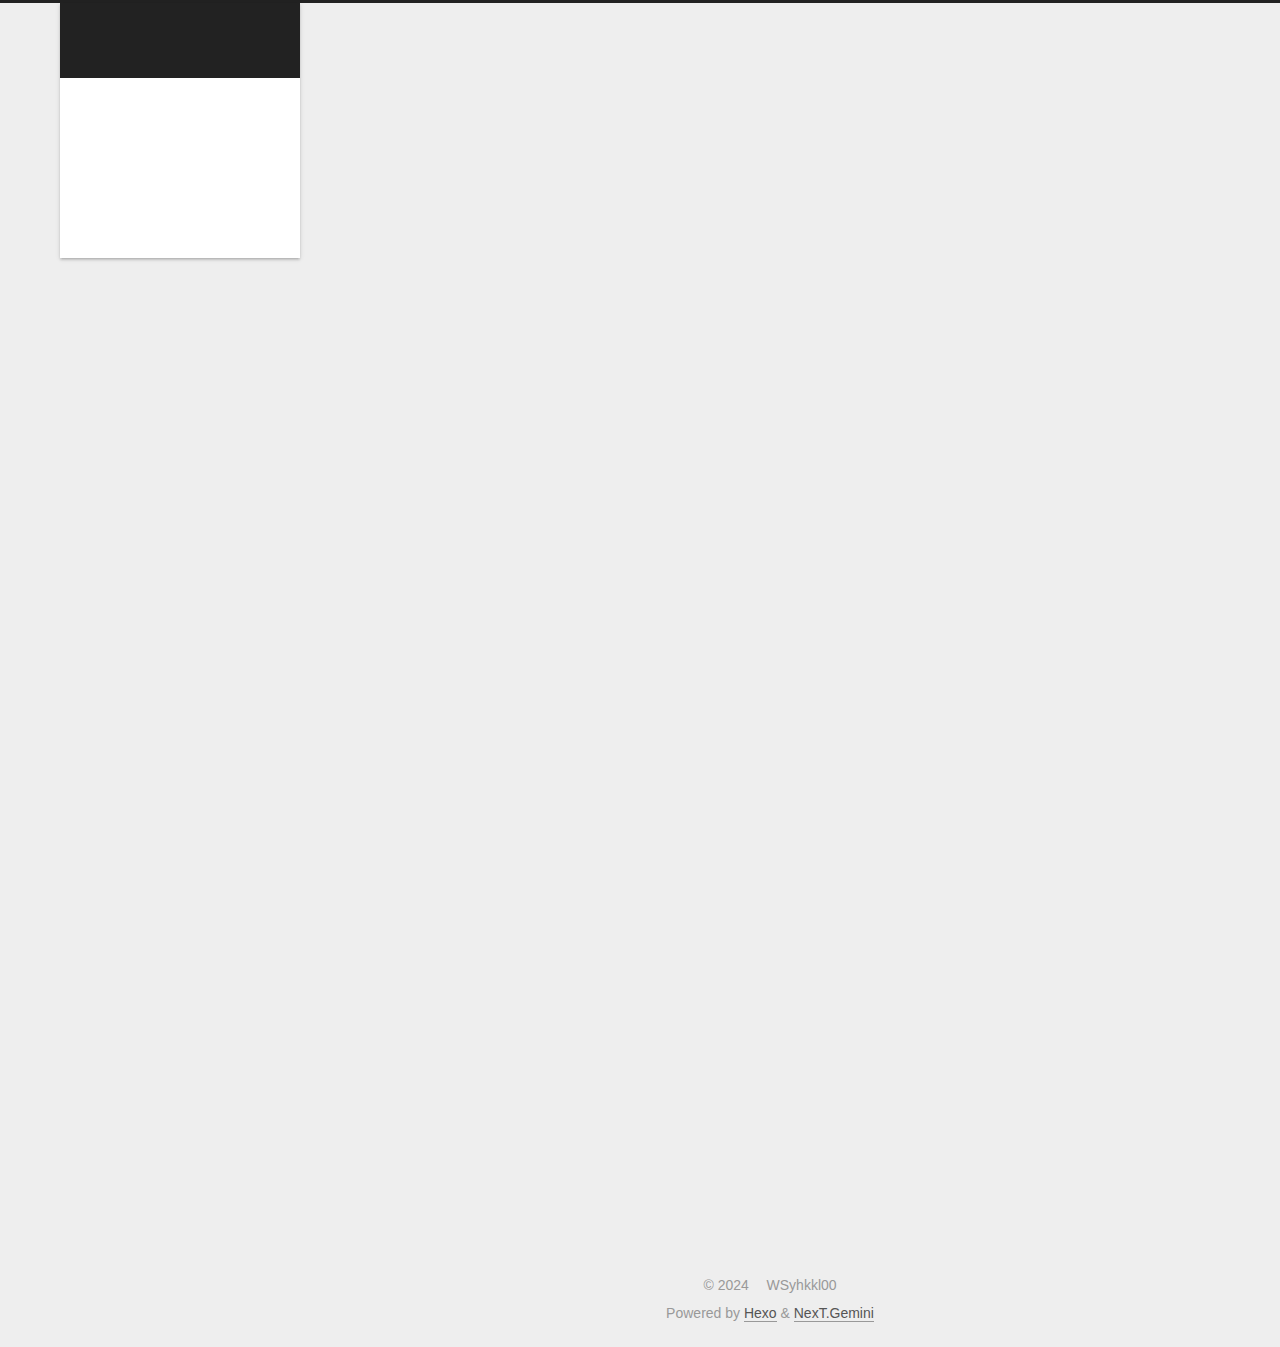
==== commit 7ba00198: "Site updated: 2024-11-25 12:35:40" ====
--- a/archives/index.html
+++ b/archives/index.html
@@ -17,7 +17,7 @@
 
 <script id="hexo-configurations">
     var NexT = window.NexT || {};
-    var CONFIG = {"hostname":"wsyhkkl00.github.io","root":"/","scheme":"Muse","version":"7.8.0","exturl":false,"sidebar":{"position":"left","display":"post","padding":18,"offset":12,"onmobile":false},"copycode":{"enable":false,"show_result":false,"style":null},"back2top":{"enable":true,"sidebar":false,"scrollpercent":false},"bookmark":{"enable":false,"color":"#222","save":"auto"},"fancybox":false,"mediumzoom":false,"lazyload":false,"pangu":false,"comments":{"style":"tabs","active":null,"storage":true,"lazyload":false,"nav":null},"algolia":{"hits":{"per_page":10},"labels":{"input_placeholder":"Search for Posts","hits_empty":"We didn't find any results for the search: ${query}","hits_stats":"${hits} results found in ${time} ms"}},"localsearch":{"enable":false,"trigger":"auto","top_n_per_article":1,"unescape":false,"preload":false},"motion":{"enable":true,"async":false,"transition":{"post_block":"fadeIn","post_header":"slideDownIn","post_body":"slideDownIn","coll_header":"slideLeftIn","sidebar":"slideUpIn"}}};
+    var CONFIG = {"hostname":"wsyhkkl00.github.io","root":"/","scheme":"Gemini","version":"7.8.0","exturl":false,"sidebar":{"position":"left","display":"post","padding":18,"offset":12,"onmobile":false},"copycode":{"enable":false,"show_result":false,"style":null},"back2top":{"enable":true,"sidebar":false,"scrollpercent":false},"bookmark":{"enable":false,"color":"#222","save":"auto"},"fancybox":false,"mediumzoom":false,"lazyload":false,"pangu":false,"comments":{"style":"tabs","active":null,"storage":true,"lazyload":false,"nav":null},"algolia":{"hits":{"per_page":10},"labels":{"input_placeholder":"Search for Posts","hits_empty":"We didn't find any results for the search: ${query}","hits_stats":"${hits} results found in ${time} ms"}},"localsearch":{"enable":false,"trigger":"auto","top_n_per_article":1,"unescape":false,"preload":false},"motion":{"enable":true,"async":false,"transition":{"post_block":"fadeIn","post_header":"slideDownIn","post_body":"slideDownIn","coll_header":"slideLeftIn","sidebar":"slideUpIn"}}};
   </script>
 
   <meta property="og:type" content="website">
@@ -113,6 +113,16 @@
     <a href="/" rel="section"><i class="home fa-fw"></i>Home</a>
 
   </li>
+        <li class="menu-item menu-item-tags">
+
+    <a href="/tags/" rel="section"><i class="fa fa-tags fa-fw"></i>Tags</a>
+
+  </li>
+        <li class="menu-item menu-item-categories">
+
+    <a href="/categories/" rel="section"><i class="fa fa-th fa-fw"></i>Categories</a>
+
+  </li>
         <li class="menu-item menu-item-archives">
 
     <a href="/archives/" rel="section"><i class="archive fa-fw"></i>Archives</a>
@@ -161,15 +171,15 @@
 
       <div class="post-meta">
         <time itemprop="dateCreated"
-              datetime="2024-11-17T00:50:48+08:00"
-              content="2024-11-17">
-          11-17
+              datetime="2024-11-24T00:00:00+08:00"
+              content="2024-11-24">
+          11-24
         </time>
       </div>
 
       <div class="post-title">
-          <a class="post-title-link" href="/2024/11/17/hello-world/" itemprop="url">
-            <span itemprop="name">Hello World</span>
+          <a class="post-title-link" href="/2024/11/24/This-is-a-test-document/" itemprop="url">
+            <span itemprop="name">Freertos源码学习日志</span>
           </a>
       </div>
 
@@ -188,8 +198,8 @@
       </div>
 
       <div class="post-title">
-          <a class="post-title-link" href="/2024/11/17/This-is-a-test-document/" itemprop="url">
-            <span itemprop="name">������SYH�Ĳ���</span>
+          <a class="post-title-link" href="/2024/11/17/hello-world/" itemprop="url">
+            <span itemprop="name">CAN通信基础教程</span>
           </a>
       </div>
 
@@ -302,7 +312,7 @@
   </span>
   <span class="author" itemprop="copyrightHolder">WSyhkkl00</span>
 </div>
-  <div class="powered-by">Powered by <a href="https://hexo.io/" class="theme-link" rel="noopener" target="_blank">Hexo</a> & <a href="https://muse.theme-next.org/" class="theme-link" rel="noopener" target="_blank">NexT.Muse</a>
+  <div class="powered-by">Powered by <a href="https://hexo.io/" class="theme-link" rel="noopener" target="_blank">Hexo</a> & <a href="https://theme-next.org/" class="theme-link" rel="noopener" target="_blank">NexT.Gemini</a>
   </div>
 
         
@@ -328,7 +338,7 @@
 <script src="/js/motion.js"></script>
 
 
-<script src="/js/schemes/muse.js"></script>
+<script src="/js/schemes/pisces.js"></script>
 
 
 <script src="/js/next-boot.js"></script>
--- a/css/main.css
+++ b/css/main.css
@@ -1,5 +1,5 @@
 :root {
-  --body-bg-color: #fff;
+  --body-bg-color: #eee;
   --content-bg-color: #fff;
   --card-bg-color: #f5f5f5;
   --text-color: #555;
@@ -11,11 +11,11 @@
   --table-row-odd-bg-color: #f9f9f9;
   --table-row-hover-bg-color: #f5f5f5;
   --menu-item-bg-color: #f5f5f5;
-  --btn-default-bg: #222;
-  --btn-default-color: #fff;
-  --btn-default-border-color: #222;
-  --btn-default-hover-bg: #fff;
-  --btn-default-hover-color: #222;
+  --btn-default-bg: #fff;
+  --btn-default-color: #555;
+  --btn-default-border-color: #555;
+  --btn-default-hover-bg: #222;
+  --btn-default-hover-color: #fff;
   --btn-default-hover-border-color: #222;
 }
 html {
@@ -314,7 +314,7 @@
 .btn {
   background: var(--btn-default-bg);
   border: 2px solid var(--btn-default-border-color);
-  border-radius: 0;
+  border-radius: 2px;
   color: var(--btn-default-color);
   display: inline-block;
   font-size: 0.875em;
@@ -921,16 +921,16 @@
 }
 .main-inner {
   margin: 0 auto;
-  width: 700px;
+  width: calc(100% - 20px);
 }
 @media (min-width: 1200px) {
   .main-inner {
-    width: 800px;
+    width: 1160px;
   }
 }
 @media (min-width: 1600px) {
   .main-inner {
-    width: 900px;
+    width: 73%;
   }
 }
 @media (max-width: 767px) {
@@ -943,16 +943,16 @@
 }
 .header-inner {
   margin: 0 auto;
-  width: 700px;
+  width: calc(100% - 20px);
 }
 @media (min-width: 1200px) {
   .header-inner {
-    width: 800px;
+    width: 1160px;
   }
 }
 @media (min-width: 1600px) {
   .header-inner {
-    width: 900px;
+    width: 73%;
   }
 }
 .site-brand-container {
@@ -991,7 +991,7 @@
   margin: 0;
 }
 .site-subtitle {
-  color: #999;
+  color: #ddd;
   font-size: 0.8125em;
   margin: 10px 0;
 }
@@ -1136,22 +1136,22 @@
   display: inline-block;
 }
 .site-author-image {
-  border: 2px solid #333;
+  border: 1px solid #eee;
   display: block;
   margin: 0 auto;
-  max-width: 96px;
+  max-width: 120px;
   padding: 2px;
 }
 .site-author-name {
-  color: #f5f5f5;
-  font-weight: normal;
-  margin: 5px 0 0;
+  color: var(--text-color);
+  font-weight: 600;
+  margin: 0;
   text-align: center;
 }
 .site-description {
   color: #999;
-  font-size: 1em;
-  margin-top: 5px;
+  font-size: 0.8125em;
+  margin-top: 0;
   text-align: center;
 }
 .links-of-author {
@@ -1168,7 +1168,7 @@
 }
 .links-of-author a::before,
 .links-of-author span.exturl::before {
-  background: #feff7d;
+  background: #05ff5d;
   border-radius: 50%;
   content: ' ';
   display: inline-block;
@@ -1246,7 +1246,7 @@
 }
 .sidebar-nav li {
   border-bottom: 1px solid transparent;
-  color: #666;
+  color: var(--text-color);
   cursor: pointer;
   display: inline-block;
   font-size: 0.875em;
@@ -1255,14 +1255,14 @@
   margin-left: 10px;
 }
 .sidebar-nav li:hover {
-  color: #f5f5f5;
+  color: #fc6423;
 }
 .sidebar-nav .sidebar-nav-active {
-  border-bottom-color: #87daff;
-  color: #87daff;
+  border-bottom-color: #fc6423;
+  color: #fc6423;
 }
 .sidebar-nav .sidebar-nav-active:hover {
-  color: #87daff;
+  color: #fc6423;
 }
 .sidebar-panel {
   display: none;
@@ -1291,7 +1291,7 @@
   }
 }
 .sidebar-toggle:hover .toggle-line {
-  background: #87daff;
+  background: #fc6423;
 }
 .post-toc {
   font-size: 0.875em;
@@ -1330,14 +1330,14 @@
   display: block;
 }
 .post-toc .nav .active > a {
-  border-bottom-color: #87daff;
-  color: #87daff;
+  border-bottom-color: #fc6423;
+  color: #fc6423;
 }
 .post-toc .nav .active-current > a {
-  color: #87daff;
+  color: #fc6423;
 }
 .post-toc .nav .active-current > a:hover {
-  color: #87daff;
+  color: #fc6423;
 }
 .site-state {
   display: flex;
@@ -1352,20 +1352,20 @@
   padding: 0 15px;
 }
 .site-state-item:not(:first-child) {
-  border-left: 1px solid #333;
+  border-left: 1px solid #eee;
 }
 .site-state-item a {
   border-bottom: none;
 }
 .site-state-item-count {
   display: block;
-  font-size: 1.25em;
+  font-size: 1em;
   font-weight: 600;
   text-align: center;
 }
 .site-state-item-name {
-  color: inherit;
-  font-size: 0.875em;
+  color: #999;
+  font-size: 0.8125em;
 }
 .footer {
   color: #999;
@@ -1382,16 +1382,16 @@
   box-sizing: border-box;
   margin: 0 auto;
   text-align: center;
-  width: 700px;
+  width: calc(100% - 20px);
 }
 @media (min-width: 1200px) {
   .footer-inner {
-    width: 800px;
+    width: 1160px;
   }
 }
 @media (min-width: 1600px) {
   .footer-inner {
-    width: 900px;
+    width: 73%;
   }
 }
 .languages {
@@ -1489,7 +1489,7 @@
   color: #fff;
   cursor: pointer;
   left: 30px;
-  opacity: 1;
+  opacity: 0.6;
   padding: 0 6px;
   position: fixed;
   transition-property: bottom;
@@ -1500,10 +1500,10 @@
   display: none;
 }
 .back-to-top:hover {
-  color: #87daff;
+  color: #fc6423;
 }
 .back-to-top.back-to-top-on {
-  bottom: 19px;
+  bottom: 30px;
 }
 @media (max-width: 991px) {
   .back-to-top {
@@ -2141,151 +2141,425 @@
 .tag-cloud a:hover {
   color: var(--link-hover-color) !important;
 }
-@media (max-width: 767px) {
-  .header-inner,
-  .main-inner,
+.header {
+  margin: 0 auto;
+  position: relative;
+  width: calc(100% - 20px);
+}
+@media (min-width: 1200px) {
+  .header {
+    width: 1160px;
+  }
+}
+@media (min-width: 1600px) {
+  .header {
+    width: 73%;
+  }
+}
+@media (max-width: 991px) {
+  .header {
+    width: auto;
+  }
+}
+.header-inner {
+  background: var(--content-bg-color);
+  border-radius: initial;
+  box-shadow: 0 2px 2px 0 rgba(0,0,0,0.12), 0 3px 1px -2px rgba(0,0,0,0.06), 0 1px 5px 0 rgba(0,0,0,0.12);
+  overflow: hidden;
+  padding: 0;
+  position: absolute;
+  top: 0;
+  width: 240px;
+}
+@media (min-width: 1200px) {
+  .header-inner {
+    width: 240px;
+  }
+}
+@media (max-width: 991px) {
+  .header-inner {
+    border-radius: initial;
+    position: relative;
+    width: auto;
+  }
+}
+.main-inner {
+  align-items: flex-start;
+  display: flex;
+  justify-content: space-between;
+  flex-direction: row-reverse;
+}
+@media (max-width: 991px) {
+  .main-inner {
+    width: auto;
+  }
+}
+.content-wrap {
+  background: var(--content-bg-color);
+  border-radius: initial;
+  box-shadow: 0 2px 2px 0 rgba(0,0,0,0.12), 0 3px 1px -2px rgba(0,0,0,0.06), 0 1px 5px 0 rgba(0,0,0,0.12);
+  box-sizing: border-box;
+  padding: 40px;
+  width: calc(100% - 252px);
+}
+@media (max-width: 991px) {
+  .content-wrap {
+    border-radius: initial;
+    padding: 20px;
+    width: 100%;
+  }
+}
+.footer-inner {
+  padding-left: 260px;
+}
+.back-to-top {
+  left: auto;
+  right: 30px;
+}
+@media (max-width: 991px) {
+  .back-to-top {
+    right: 20px;
+  }
+}
+@media (max-width: 991px) {
   .footer-inner {
+    padding-left: 0;
+    padding-right: 0;
     width: auto;
   }
 }
-.header-inner {
-  padding-top: 100px;
-}
-@media (max-width: 767px) {
-  .header-inner {
-    padding-top: 50px;
-  }
-}
-.main-inner {
-  padding-bottom: 60px;
-}
-.content {
-  padding-top: 70px;
-}
-@media (max-width: 767px) {
-  .content {
-    padding-top: 35px;
-  }
-}
-embed {
+.site-brand-container {
+  background: #222;
+}
+@media (max-width: 991px) {
+  .site-brand-container {
+    box-shadow: 0 0 16px rgba(0,0,0,0.5);
+  }
+}
+.site-meta {
+  padding: 20px 0;
+}
+.brand {
+  padding: 0;
+}
+.site-subtitle {
+  margin: 10px 10px 0;
+}
+.custom-logo-image {
+  margin-top: 20px;
+}
+@media (max-width: 991px) {
+  .custom-logo-image {
+    display: none;
+  }
+}
+@media (min-width: 768px) and (max-width: 991px) {
+  .site-nav-toggle,
+  .site-nav-right {
+    display: flex;
+    flex-direction: column;
+    justify-content: center;
+  }
+}
+.site-nav-toggle .toggle,
+.site-nav-right .toggle {
+  color: #fff;
+}
+.site-nav-toggle .toggle .toggle-line,
+.site-nav-right .toggle .toggle-line {
+  background: #fff;
+}
+@media (min-width: 768px) and (max-width: 991px) {
+  .site-nav {
+    display: none;
+  }
+}
+.menu .menu-item {
   display: block;
-  margin: 0 auto 25px auto;
-}
-.custom-logo .site-meta-headline {
-  text-align: center;
-}
-.custom-logo .site-title {
-  color: #222;
-  margin: 10px auto 0;
-}
-.custom-logo .site-title a {
-  border: 0;
-}
-.custom-logo-image {
-  background: #fff;
-  margin: 0 auto;
-  max-width: 150px;
-  padding: 5px;
-}
-.brand {
-  background: var(--btn-default-bg);
-}
-@media (max-width: 767px) {
-  .site-nav {
-    border-bottom: 1px solid #ddd;
-    border-top: 1px solid #ddd;
-    left: 0;
-    margin: 0;
-    padding: 0;
-    width: 100%;
-  }
-}
-@media (max-width: 767px) {
-  .menu {
-    text-align: left;
-  }
-}
-.menu-item-active a,
-.menu .menu-item a:hover,
-.menu .menu-item span.exturl:hover {
-  background: transparent;
-  border-bottom: 1px solid var(--link-hover-color) !important;
-}
-@media (max-width: 767px) {
-  .menu-item-active a,
-  .menu .menu-item a:hover,
-  .menu .menu-item span.exturl:hover {
-    border-bottom: 1px dotted #ddd !important;
-  }
-}
-@media (max-width: 767px) {
-  .menu .menu-item {
-    margin: 0 10px;
-  }
+  margin: 0;
 }
 .menu .menu-item a,
 .menu .menu-item span.exturl {
-  border-bottom: 1px solid transparent;
-}
-@media (max-width: 767px) {
-  .menu .menu-item a,
-  .menu .menu-item span.exturl {
-    padding: 5px 10px;
-  }
-}
-@media (min-width: 768px) {
-  .menu .menu-item .fa,
-  .menu .menu-item .fab,
-  .menu .menu-item .far,
-  .menu .menu-item .fas {
-    display: block;
-    line-height: 2;
-    margin-right: 0;
-    width: 100%;
+  padding: 5px 20px;
+  position: relative;
+  text-align: left;
+  transition-property: background-color;
+}
+@media (max-width: 991px) {
+  .menu .menu-item.menu-item-search {
+    display: none;
   }
 }
 .menu .menu-item .badge {
-  background: #eee;
-  padding: 1px 4px;
+  background: #ccc;
+  border-radius: 10px;
+  color: #fff;
+  float: right;
+  padding: 2px 5px;
+  text-shadow: 1px 1px 0 rgba(0,0,0,0.1);
+  vertical-align: middle;
+}
+.main-menu .menu-item-active a::after {
+  background: #bbb;
+  border-radius: 50%;
+  content: ' ';
+  height: 6px;
+  margin-top: -3px;
+  position: absolute;
+  right: 15px;
+  top: 50%;
+  width: 6px;
 }
 .sub-menu {
-  margin: 10px 0;
+  background: var(--content-bg-color);
+  border-bottom: 1px solid #ddd;
+  margin: 0;
+  padding: 6px 0;
 }
 .sub-menu .menu-item {
   display: inline-block;
 }
+.sub-menu .menu-item a,
+.sub-menu .menu-item span.exturl {
+  background: transparent;
+  margin: 5px 10px;
+  padding: initial;
+}
+.sub-menu .menu-item a:hover,
+.sub-menu .menu-item span.exturl:hover {
+  background: transparent;
+  color: #fc6423;
+}
+.sub-menu .menu-item-active a {
+  border-bottom-color: #fc6423;
+  color: #fc6423;
+}
+.sub-menu .menu-item-active a:hover {
+  border-bottom-color: #fc6423;
+}
 .sidebar {
-  left: -320px;
-}
-.sidebar.sidebar-active {
-  left: 0;
-}
-.sidebar {
-  width: 320px;
-  z-index: 1200;
-  transition-delay: 0s;
-  transition-duration: 0.2s;
-  transition-timing-function: ease-out;
-}
-.sidebar a,
-.sidebar span.exturl {
-  border-bottom-color: #555;
-  color: #999;
-}
-.sidebar a:hover,
-.sidebar span.exturl:hover {
-  border-bottom-color: #eee;
-  color: #eee;
-}
-.links-of-blogroll-item {
-  padding: 2px 10px;
-}
-.links-of-blogroll-item a,
-.links-of-blogroll-item span.exturl {
+  background: var(--body-bg-color);
+  box-shadow: none;
+  margin-top: 100%;
+  position: static;
+  width: 240px;
+}
+@media (max-width: 991px) {
+  .sidebar {
+    display: none;
+  }
+}
+.sidebar-toggle {
+  display: none;
+}
+.sidebar-inner {
+  background: var(--content-bg-color);
+  border-radius: initial;
+  box-shadow: 0 2px 2px 0 rgba(0,0,0,0.12), 0 3px 1px -2px rgba(0,0,0,0.06), 0 1px 5px 0 rgba(0,0,0,0.12), 0 -1px 0.5px 0 rgba(0,0,0,0.09);
+  box-sizing: border-box;
+  color: var(--text-color);
+  width: 240px;
+  opacity: 0;
+}
+.sidebar-inner.affix {
+  position: fixed;
+  top: 12px;
+}
+.sidebar-inner.affix-bottom {
+  position: absolute;
+}
+.site-state-item {
+  padding: 0 10px;
+}
+.sidebar-button {
+  border-bottom: 1px dotted #ccc;
+  border-top: 1px dotted #ccc;
+  margin-top: 10px;
+  text-align: center;
+}
+.sidebar-button a {
+  border: 0;
+  color: #fc6423;
+  display: block;
+}
+.sidebar-button a:hover {
+  background: none;
+  border: 0;
+  color: #e34603;
+}
+.sidebar-button a:hover .fa,
+.sidebar-button a:hover .fab,
+.sidebar-button a:hover .far,
+.sidebar-button a:hover .fas {
+  color: #e34603;
+}
+.links-of-author {
+  display: flex;
+  flex-wrap: wrap;
+  margin-top: 10px;
+  justify-content: center;
+}
+.links-of-author-item {
+  margin: 5px 0 0;
+  width: 50%;
+}
+.links-of-author-item a,
+.links-of-author-item span.exturl {
   box-sizing: border-box;
   display: inline-block;
-  max-width: 280px;
+  margin-bottom: 0;
+  margin-right: 0;
+  max-width: 216px;
   overflow: hidden;
+  padding: 0 5px;
   text-overflow: ellipsis;
   white-space: nowrap;
 }
+.links-of-author-item a,
+.links-of-author-item span.exturl {
+  border-bottom: none;
+  display: block;
+  text-decoration: none;
+}
+.links-of-author-item a::before,
+.links-of-author-item span.exturl::before {
+  display: none;
+}
+.links-of-author-item a:hover,
+.links-of-author-item span.exturl:hover {
+  background: var(--body-bg-color);
+  border-radius: 4px;
+}
+.links-of-author-item .fa,
+.links-of-author-item .fab,
+.links-of-author-item .far,
+.links-of-author-item .fas {
+  margin-right: 2px;
+}
+.links-of-blogroll-item {
+  padding: 0;
+}
+.content-wrap {
+  background: initial;
+  box-shadow: initial;
+  padding: initial;
+}
+.post-block {
+  background: var(--content-bg-color);
+  border-radius: initial;
+  box-shadow: 0 2px 2px 0 rgba(0,0,0,0.12), 0 3px 1px -2px rgba(0,0,0,0.06), 0 1px 5px 0 rgba(0,0,0,0.12);
+  padding: 40px;
+}
+.post-block + .post-block {
+  border-radius: initial;
+  box-shadow: 0 2px 2px 0 rgba(0,0,0,0.12), 0 3px 1px -2px rgba(0,0,0,0.06), 0 1px 5px 0 rgba(0,0,0,0.12), 0 -1px 0.5px 0 rgba(0,0,0,0.09);
+  margin-top: 12px;
+}
+.comments {
+  background: var(--content-bg-color);
+  border-radius: initial;
+  box-shadow: 0 2px 2px 0 rgba(0,0,0,0.12), 0 3px 1px -2px rgba(0,0,0,0.06), 0 1px 5px 0 rgba(0,0,0,0.12), 0 -1px 0.5px 0 rgba(0,0,0,0.09);
+  margin-top: 12px;
+  padding: 40px;
+}
+.tabs-comment {
+  margin-top: 1em;
+}
+.content {
+  padding-top: initial;
+}
+.post-eof {
+  display: none;
+}
+.pagination {
+  background: var(--content-bg-color);
+  border-radius: initial;
+  border-top: initial;
+  box-shadow: 0 2px 2px 0 rgba(0,0,0,0.12), 0 3px 1px -2px rgba(0,0,0,0.06), 0 1px 5px 0 rgba(0,0,0,0.12), 0 -1px 0.5px 0 rgba(0,0,0,0.09);
+  margin: 12px 0 0;
+  padding: 10px 0 10px;
+}
+.pagination .prev,
+.pagination .next,
+.pagination .page-number {
+  margin-bottom: initial;
+  top: initial;
+}
+.main {
+  padding-bottom: initial;
+}
+.footer {
+  bottom: auto;
+}
+.sub-menu {
+  border-bottom: initial;
+  box-shadow: 0 2px 2px 0 rgba(0,0,0,0.12), 0 3px 1px -2px rgba(0,0,0,0.06), 0 1px 5px 0 rgba(0,0,0,0.12);
+}
+.sub-menu + .content .post-block {
+  box-shadow: 0 2px 2px 0 rgba(0,0,0,0.12), 0 3px 1px -2px rgba(0,0,0,0.06), 0 1px 5px 0 rgba(0,0,0,0.12), 0 -1px 0.5px 0 rgba(0,0,0,0.09);
+  margin-top: 12px;
+}
+@media (min-width: 768px) and (max-width: 991px) {
+  .sub-menu + .content .post-block {
+    margin-top: 10px;
+  }
+}
+@media (max-width: 767px) {
+  .sub-menu + .content .post-block {
+    margin-top: 8px;
+  }
+}
+.post-body h1,
+.post-body h2 {
+  border-bottom: 1px solid #eee;
+}
+.post-body h3 {
+  border-bottom: 1px dotted #eee;
+}
+@media (min-width: 768px) and (max-width: 991px) {
+  .content-wrap {
+    padding: 10px;
+  }
+  .posts-expand .post-button {
+    margin-top: 20px;
+  }
+  .post-block {
+    border-radius: initial;
+    box-shadow: 0 2px 2px 0 rgba(0,0,0,0.12), 0 3px 1px -2px rgba(0,0,0,0.06), 0 1px 5px 0 rgba(0,0,0,0.12), 0 -1px 0.5px 0 rgba(0,0,0,0.09);
+    padding: 20px;
+  }
+  .post-block + .post-block {
+    margin-top: 10px;
+  }
+  .comments {
+    margin-top: 10px;
+    padding: 10px 20px;
+  }
+  .pagination {
+    margin: 10px 0 0;
+  }
+}
+@media (max-width: 767px) {
+  .content-wrap {
+    padding: 8px;
+  }
+  .posts-expand .post-button {
+    margin: 12px 0;
+  }
+  .post-block {
+    border-radius: initial;
+    box-shadow: 0 2px 2px 0 rgba(0,0,0,0.12), 0 3px 1px -2px rgba(0,0,0,0.06), 0 1px 5px 0 rgba(0,0,0,0.12), 0 -1px 0.5px 0 rgba(0,0,0,0.09);
+    min-height: auto;
+    padding: 12px;
+  }
+  .post-block + .post-block {
+    margin-top: 8px;
+  }
+  .comments {
+    margin-top: 8px;
+    padding: 10px 12px;
+  }
+  .pagination {
+    margin: 8px 0 0;
+  }
+}
